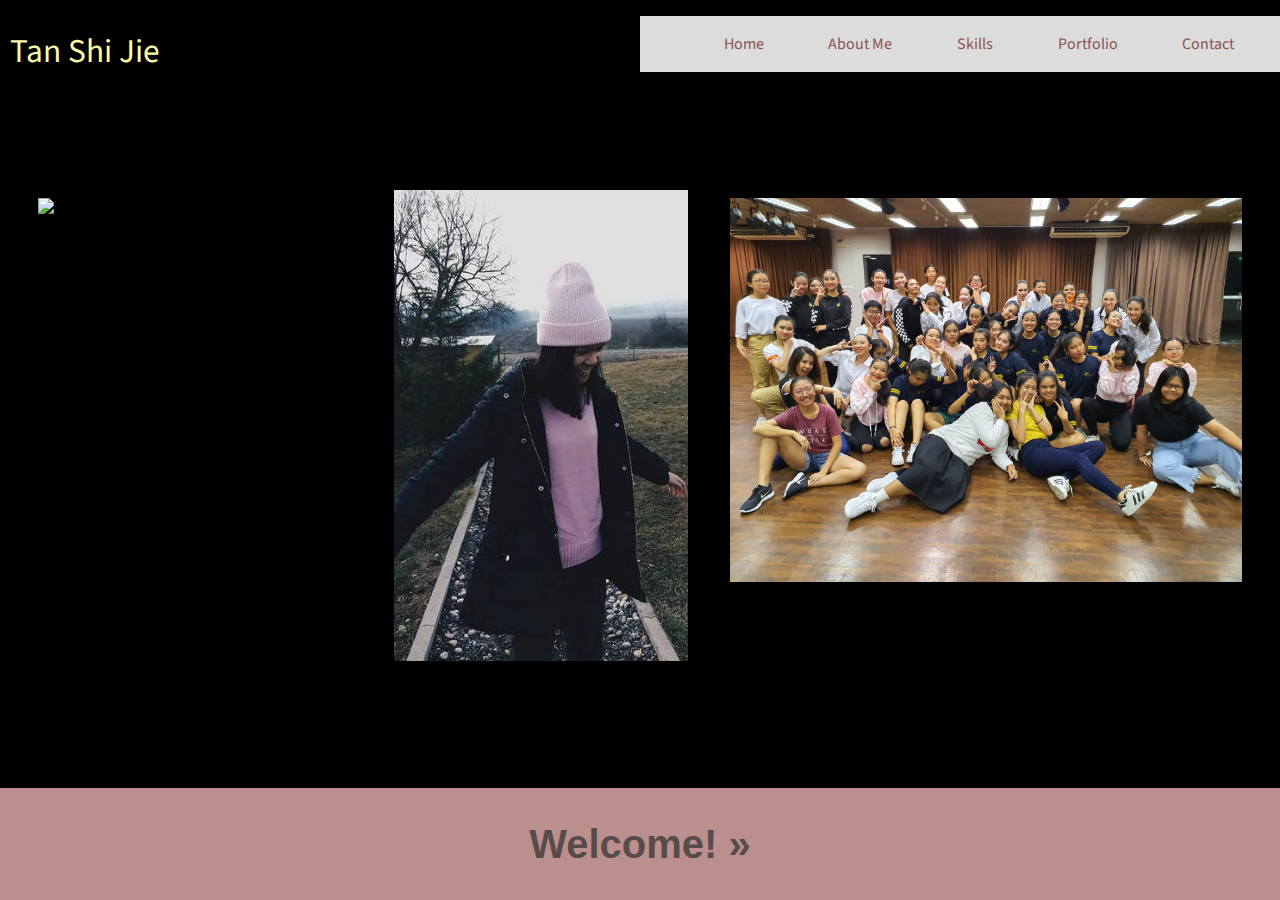
==== index.html @ c9c461a5 "code modification" ====
<!DOCTYPE html>
<html>
  <head>
    <meta charset="utf-8">
    <meta name="viewport" content="width=device-width">
    <title>replit</title>
    <link type="text/css" rel="stylesheet" href="normalize.css" />
    <link href="style.css" rel="stylesheet" type="text/css" />
    <link rel="preconnect" href="https://fonts.googleapis.com">
    <link rel="preconnect" href="https://fonts.gstatic.com" crossorigin>
    <link href="https://fonts.googleapis.com/css2?family=Source+Sans+Pro:wght@700&display=swap" rel="stylesheet">
  </head>
  <body>
    <script src="script.js"></script>
    <header id="name-text" >
      <p>Tan Shi Jie</p>
    </header>

    <!-- Navigation Bar Section-->
    <!-- Includes Home, About me, skills, Portfolio, Contact page bar-->
    <section id="menu-bar" >
      <nav class="nav-bar" >
        <ul>
          <li><a href="index.html">Home </a></li>
          <li><a href="AboutMe.html">About Me </a></li>
          <li><a href="Skills.html">Skills </a></li>
          <li><a href="Portfolio.html">Portfolio </a></li>
          <li><a href="ContactPage.html">Contact </a></li>
        </ul>
      </nav>
    </section>
    
    <!--- image section -->
    <!--- includes 3 photos of me -->
    <section id="photo-section">
      <img id="photo1" src="images/IMG_0807 (3).jpg" alt="photo of me during CNY"><br/>
      <img id="photo2" src="images/IMG_2512.jpg" alt="photo of me in Europe"><br/>
      <img id="photo3" src="images/IMG-20191121-WA0059.jpg" alt="photo with my dance CCA">

    </section>
    <!--- Intro wordings -->
    <footer id="welcome-button">
      <a href="AboutMe.html"><h2 align="center"> Welcome! &raquo;</h2></a>
    </footer>
   





  </body>
</html>
---- style.css ----
html,body{
    min-width: 100%;
  }
  body{
    background-color: black;
  }
  /*Home Page*/
  header{
    display: flex;
    flex-wrap: wrap;
    font-family:'Source Sans Pro', sans-serif;
    color: rgb(250, 250, 168);
    font-size: 25pt;
    margin-left: 10px
  }
  #menu-bar{
    background-color: rgb(230, 227, 227);
    font-family: 'Source Sans Pro', sans-serif;
    list-style-type: none;
    text-decoration-style: none;
    
    
  }
  .nav-bar ul{
    
    display: flex;
    flex-wrap: wrap;
    list-style-type: none;
    justify-content: space-evenly;
    padding:0.5cm;
    
    
  }
  
  
  h2{
    color: rgb(88, 76, 75);
  }
  ul a{
    color: rgb(138, 83, 83);
  }
    
  
  ul a:hover{
    color: rgb(56, 47, 47);
    
    
  }
  a:link {
    text-decoration: none;
  }
  
  a:visited {
    text-decoration: none;
  }
  
  a h2:hover{
    color: rgb(252, 255, 163);
  }
  
  
  img{
    width:100%;
    display:inline-flex;
  }
  #welcome-button{
    bottom:0;
    font-family: sans-serif;
    font-size: 20pt
    
  
  }
  
  
  
  /*About me Page*/
  #about-me-text{
    border-radius: 10px;
    display: block-flex;
    background-color: gainsboro;
    font-family:'Dongle', sans-serif;
    font-size: 15pt;
    margin-left: 0.3cm;
    margin-bottom: 0.3cm;
    margin-right:0.3cm;
    padding: 0.2cm;
    
    transition: background-color 1.5s;
  }
  #about-me-text:hover{
    background-color: rgb(156, 235, 215);
  }
  #about-me-text2{
    border-radius: 10px;
    display: block-flex;
    background-color: gainsboro;
    font-family:'Dongle', sans-serif;
    font-size: 15pt;
    margin-left: 0.3cm;
    margin-right:0.3cm;
    margin-bottom: 0.3cm;
    padding: 0.2cm;
    transition: background-color 1.5s;
  }
  #about-me-text2:hover{
    background-color: rgb(156, 235, 215);
  }
  
  #about-me-text3{
    border-radius: 10px;
    display: block-flex;
    background-color: gainsboro;
    font-family:'Dongle', sans-serif;
    font-size: 15pt;
    margin-left: 0.3cm;
    margin-right:0.3cm;
    margin-bottom: 0.3cm;
    padding: 0.2cm;
    transition: background-color 1.5s;
  }
  #about-me-text3:hover{
    background-color: rgb(156, 235, 215);
  }
  footer{
    display: flex;
    justify-content: center;
    align-items: center;
    background-color: rosybrown;
  }
  
  
  
  
  
  
  
  
  
  
  
  
  
  
  
  
  
  
  
  
  
  
  
  
  
  @media screen and (min-width: 1280px){
    #photo1{
      position: absolute;
      display: inline-block;
      width:25%;
      top:22%;
      margin-left:1cm;
    
    }   
     
    #photo2{
      display: inline-block;
      position: absolute;
      top:20%;
      left:30%;
      width:23%;
      padding: 10px;
    }
    #photo3{
      position: absolute;
      top:22%;
      right:3%;
      display: inline-flex;
      width:40%;
      
  
    }
    #welcome-button{
      position: absolute;
      width:100%;
      bottom:0;
    }
    
      
    
    .nav-bar ul{
      display: flex;
      background-color: gainsboro;
      position: absolute;
      top: 0%;
      left: 50%; 
      flex-wrap: wrap;
      list-style-type: none;
      justify-content: space-evenly;
      width:50%;
      
    }
    
    /*About me Page*/
    #about-me-text{
      width:30%;
    }
    #about-me-text2{
      width:30%;
      margin-left:100px;
    }
    #about-me-text3{
      width:30%;
    }
  }
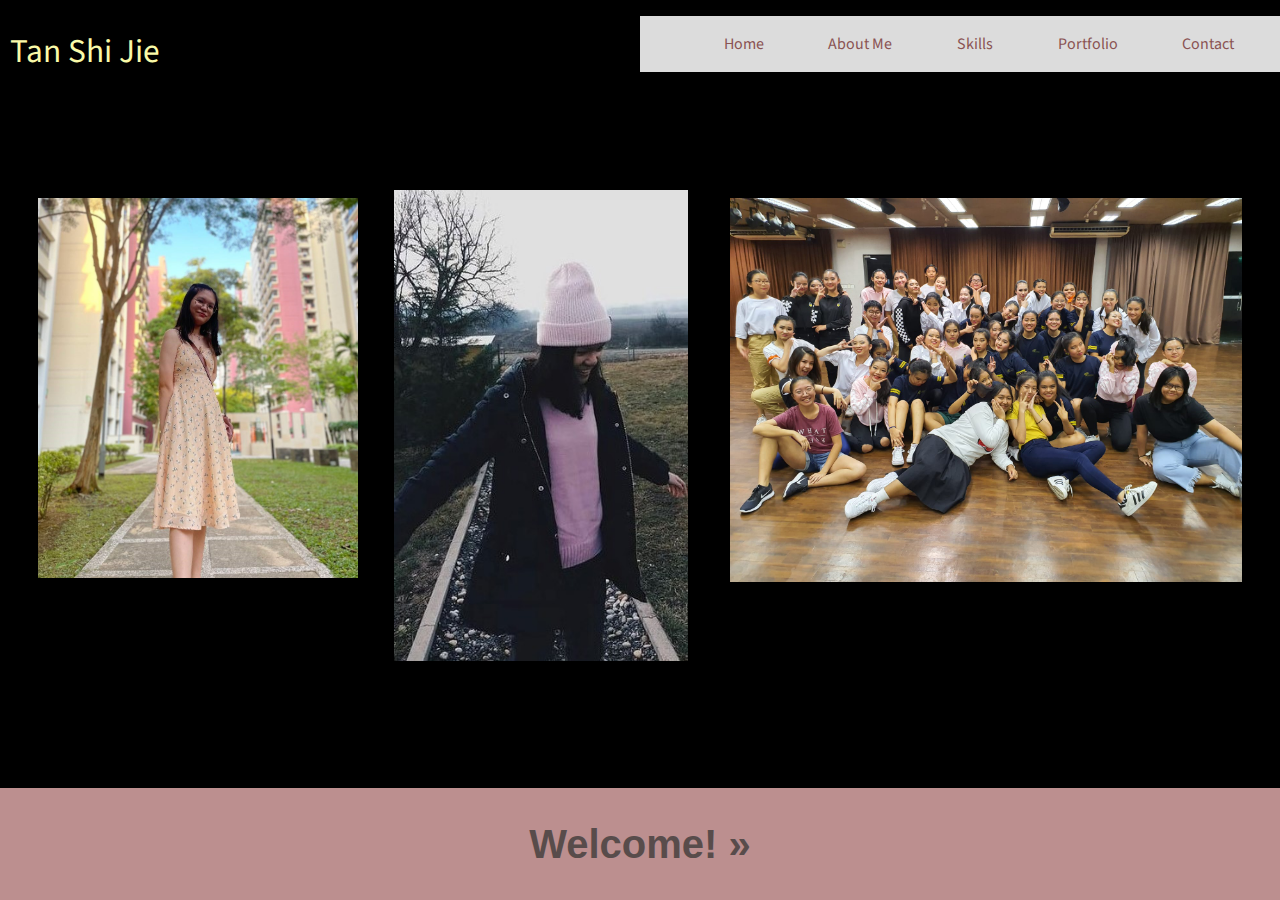
==== commit 6f9d2622: "Change title" ====
--- a/index.html
+++ b/index.html
@@ -3,7 +3,7 @@
   <head>
     <meta charset="utf-8">
     <meta name="viewport" content="width=device-width">
-    <title>replit</title>
+    <title>ID assignment 1</title>
     <link type="text/css" rel="stylesheet" href="normalize.css" />
     <link href="style.css" rel="stylesheet" type="text/css" />
     <link rel="preconnect" href="https://fonts.googleapis.com">
--- a/style.css
+++ b/style.css
@@ -85,7 +85,7 @@
     margin-right:0.3cm;
     padding: 0.2cm;
     
-    transition: background-color 1.5s;
+    transition: background-color 0.5s;
   }
   #about-me-text:hover{
     background-color: rgb(156, 235, 215);
@@ -100,7 +100,7 @@
     margin-right:0.3cm;
     margin-bottom: 0.3cm;
     padding: 0.2cm;
-    transition: background-color 1.5s;
+    transition: background-color 0.5s;
   }
   #about-me-text2:hover{
     background-color: rgb(156, 235, 215);
@@ -116,7 +116,7 @@
     margin-right:0.3cm;
     margin-bottom: 0.3cm;
     padding: 0.2cm;
-    transition: background-color 1.5s;
+    transition: background-color 0.5s;
   }
   #about-me-text3:hover{
     background-color: rgb(156, 235, 215);
@@ -128,7 +128,11 @@
     background-color: rosybrown;
   }
   
-  
+  /*Skills Section*/
+  #skills-section{
+    background-color: gainsboro;
+    
+  }
   
   
   
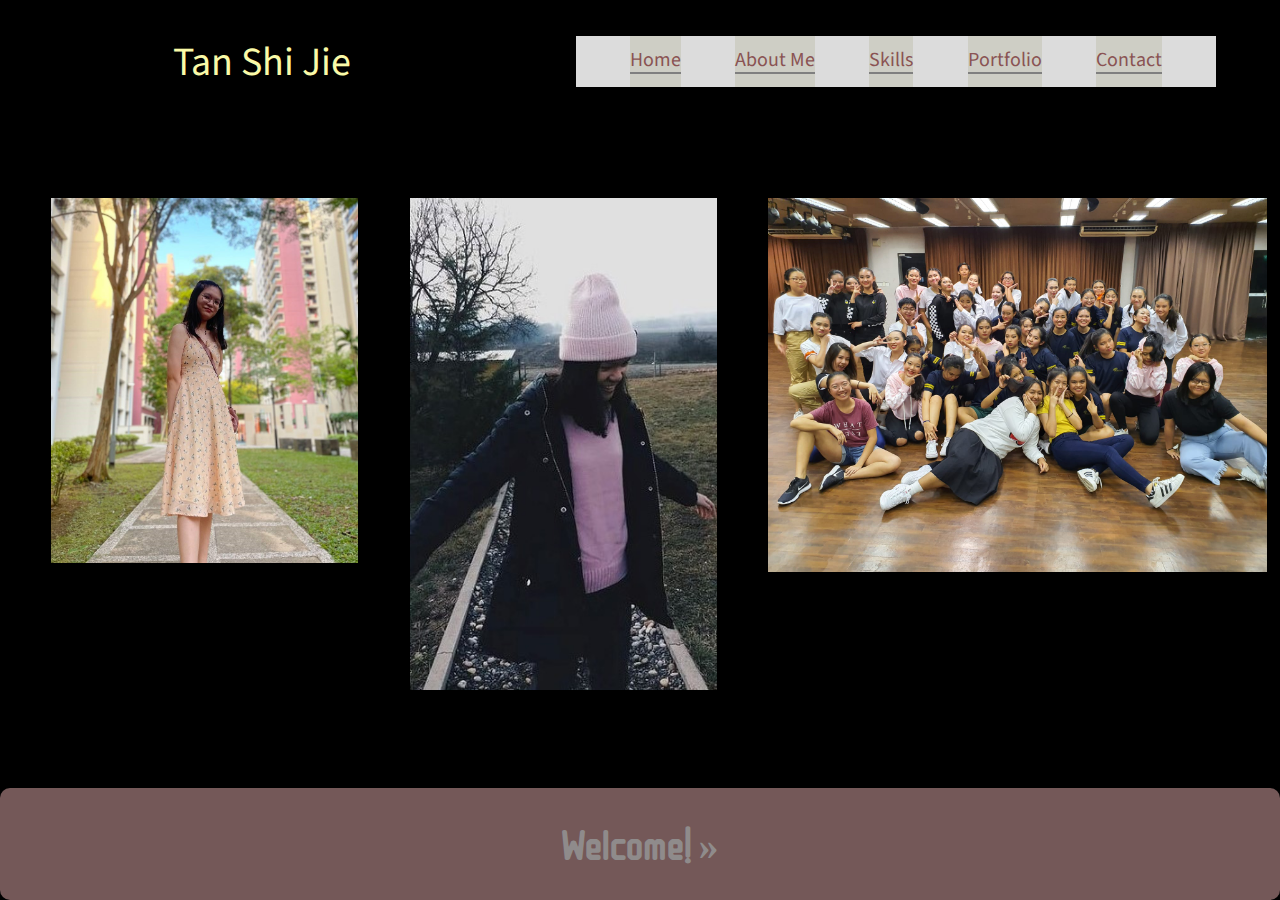
==== commit 00ecc48a: "change to index.html" ====
--- a/index.html
+++ b/index.html
@@ -1,19 +1,21 @@
 <!DOCTYPE html>
-<html>
+<html lang="en-US">
   <head>
     <meta charset="utf-8">
     <meta name="viewport" content="width=device-width">
-    <title>ID assignment 1</title>
+    <title>Home Page</title>
     <link type="text/css" rel="stylesheet" href="normalize.css" />
     <link href="style.css" rel="stylesheet" type="text/css" />
     <link rel="preconnect" href="https://fonts.googleapis.com">
     <link rel="preconnect" href="https://fonts.gstatic.com" crossorigin>
-    <link href="https://fonts.googleapis.com/css2?family=Source+Sans+Pro:wght@700&display=swap" rel="stylesheet">
+    <link href="https://fonts.googleapis.com/css2?family=Dongle&family=Share+Tech+Mono&family=Source+Sans+Pro:wght@700&family=ZCOOL+QingKe+HuangYou&display=swap" 
+    rel="stylesheet">
+    <script src="script.js"></script>
   </head>
   <body>
-    <script src="script.js"></script>
-    <header id="name-text" >
-      <p>Tan Shi Jie</p>
+    
+    <header >
+      <p class="name-text">Tan Shi Jie</p>
     </header>
 
     <!-- Navigation Bar Section-->
@@ -36,7 +38,7 @@
       <img id="photo1" src="images/IMG_0807 (3).jpg" alt="photo of me during CNY"><br/>
       <img id="photo2" src="images/IMG_2512.jpg" alt="photo of me in Europe"><br/>
       <img id="photo3" src="images/IMG-20191121-WA0059.jpg" alt="photo with my dance CCA">
-
+      
     </section>
     <!--- Intro wordings -->
     <footer id="welcome-button">
--- a/style.css
+++ b/style.css
@@ -1,19 +1,926 @@
 html,body{
     min-width: 100%;
   }
-  body{
-    background-color: black;
-  }
+body{
+  min-width:100%;
+  background-color: black;
+}
+.name-text{
+  margin-left: 30%;
+}
+/*Home Page*/
+header{
+  display: flex;
+  flex-wrap: wrap;
+  font-family:'Source Sans Pro', sans-serif;
+  color: rgb(250, 250, 168);
+  font-size: 25pt;
+  
+}
+#menu-bar{
+  
+  background-color: rgb(230, 227, 227);
+  font-family: 'Source Sans Pro', sans-serif;
+  list-style-type: none;
+  text-decoration-style: none;
+  
+  
+}
+.nav-bar ul{
+  
+  display: flex;
+  flex-wrap: wrap;
+  list-style-type: none;
+  justify-content: space-evenly;
+  padding:0cm;
+  
+  
+  
+  
+}
+.nav-bar li{
+  
+  display: flex;
+  flex-wrap: wrap;
+  list-style-type: none;
+  justify-content: center;
+  padding:2%;
+  padding-left: 0%;
+  padding-right: 0%;
+  background-color: rgb(206, 206, 197);
+  
+  
+}
+
+.nav-bar a{
+  font-size: 10pt;
+  
+}
+
+
+h2{
+  color: rgb(143, 139, 139);
+}
+ul a{
+  color: rgb(138, 83, 83);
+  border-bottom: 2px solid grey;
+  background-color: rgb(206, 206, 197);
+}
+  
+
+ul a:hover{
+  border-bottom: 2px solid rgb(206, 202, 202);
+  color: rgb(56, 47, 47);
+  background-color: rgb(238, 236, 228);
+  
+}
+a:link {
+  text-decoration: none;
+}
+
+a:visited {
+  text-decoration: none;
+}
+
+a h2:hover{
+  color: rgb(252, 255, 163);
+}
+
+
+img{ /* Image for About me & Certs*/
+  width:100%;
+  display:inline-flex;
+  opacity: 1;
+  width: 90%;
+  margin: 5%;
+  
+}
+
+#welcome-button{
+  border-radius: 10px;
+  bottom:0;
+  font-family: 'ZCOOL QingKe HuangYou', cursive;
+  font-size: 20pt;
+  width:100%;
+
+
+}
+
+
+
+/*About me Page*/
+#about-me-text{
+  border-radius: 10px;
+  display: block-flex;
+  background-color: gainsboro;
+  font-family:'Dongle', sans-serif;
+  font-size: 15pt;
+  margin-left: 0.3cm;
+  margin-bottom: 0.3cm;
+  margin-right:0.3cm;
+  padding: 0.2cm;
+  
+  transition: background-color 0.5s;
+}
+#about-me-text:hover{
+  background-color: rgb(156, 235, 215);
+}
+#about-me-text2{
+  border-radius: 10px;
+  display: block-flex;
+  background-color: gainsboro;
+  font-family:'Dongle', sans-serif;
+  font-size: 15pt;
+  margin-left: 0.3cm;
+  margin-right:0.3cm;
+  margin-bottom: 0.3cm;
+  padding: 0.2cm;
+  transition: background-color 0.5s;
+}
+#about-me-text2:hover{
+  background-color: rgb(156, 235, 215);
+}
+
+#about-me-text3{
+  border-radius: 10px;
+  display: block-flex;
+  background-color: gainsboro;
+  font-family:'Dongle', sans-serif;
+  font-size: 15pt;
+  margin-left: 0.3cm;
+  margin-right:0.3cm;
+  margin-bottom: 0.3cm;
+  padding: 0.2cm;
+  transition: background-color 0.5s;
+}
+#about-me-text3:hover{
+  background-color: rgb(156, 235, 215);
+}
+
+#about-me-text4{
+  border-radius: 10px;
+  display: block-flex;
+  background-color: gainsboro;
+  font-family:'Dongle', sans-serif;
+  font-size: 15pt;
+  margin-left: 0.3cm;
+  margin-right:0.3cm;
+  margin-bottom: 0.3cm;
+  padding: 0.2cm;
+  transition: background-color 0.5s;
+}
+#about-me-text4:hover{
+  background-color: rgb(156, 235, 215);
+}
+footer{
+  display: flex;
+  justify-content: center;
+  align-items: center;
+  background-color: rgb(116, 88, 88);
+  width:100%;
+}
+
+/*Skills Section*/
+.skills{
+  background-color: gainsboro;
+  width:35%;
+  border-radius: 10px;
+  display: flex;
+  flex-wrap: wrap;
+  align-items: center;
+  flex-direction:column;
+  padding: 3%;
+  margin-bottom: 3%;
+  margin-left: 2%;
+  opacity: 0.5;
+  transition: opacity,width,height 5s;
+  
+}
+.skills:hover{
+  opacity:1;
+  width:35.5%;
+  height:auto;
+}
+#skills-section{
+  font-size: 13pt;
+  display:flex;
+  margin-left: 8%;
+  flex-flow: row wrap;
+  flex:1 100%;
+  
+}
+/*Portfolio Page*/
+#portfolio-text1{
+  border-top: 3px solid ghostwhite;
+  display: flex;
+  flex-wrap: wrap;
+  overflow-wrap: break-word;
+  align-items: center;
+  margin-left: 5%;
+  color:thistle;
+  padding:1%;
+  background-color: rgb(42, 42, 66);
+  border-radius: 40px;
+  width: 40%;
+  font-family: 'Franklin Gothic Medium', 'Arial Narrow', Arial, sans-serif;
+  font-size: 15pt;
+}
+#portfolio-text2{
+  border-top: 3px solid ghostwhite;
+  
+  display: flex;
+  flex-wrap: wrap;
+  position: absolute;
+  top:170%;
+  align-items: center;
+  margin-left: 5%;
+  color:thistle;
+  padding:1%;
+  background-color: rgb(42, 42, 66);
+  border-radius: 40px;
+  width: 40%;
+  font-family: 'Franklin Gothic Medium', 'Arial Narrow', Arial, sans-serif;
+  font-size: 15pt;
+}
+
+  /*Slideshow*/
+#portfolio-slides1{
+  font-size:0;
+  border-radius: 50px;
+  position: absolute;
+  top:35%;
+  right:25%;
+  background-color: rgb(175, 175, 143,0.6);
+  width:45%;
+  display:flex;
+  flex-wrap: wrap;
+  overflow: hidden; 
+  border:5px solid rgb(175, 175, 143);
+}
+  /*align photo to the top*/
+#portfolio-cert1{
+  width:100%;
+  font-size:0;
+  top:0;
+  z-index: 7;
+  position: relative;
+  display: inline-block;
+  opacity:1;
+  transition: transform 1s;
+}
+#portfolio-cert2{
+  width:100%;
+  font-size:0;
+  top:0;
+  z-index: 6;
+  position: absolute;
+  display: inline-block;
+  opacity:0;
+  transition: transform 1s;
+}
+#portfolio-cert3{
+  width:100%;
+  font-size:0;
+  top:0;
+  z-index: 5;
+  position: absolute;
+  display: inline-block;
+  opacity:0;
+  transition: transform 1s;
+}
+#portfolio-cert4{
+  width:100%;
+  font-size:0;
+  top:0;
+  z-index: 4;
+  position: absolute;
+  display: inline-block;
+  opacity:0;
+  transition: transform 1s;
+}
+#portfolio-cert5{
+  width:100%;
+  font-size:0;
+  top:0;
+  z-index: 3;
+  position: absolute;
+  display: inline-block;
+  opacity:0;
+  transition: transform 1s;
+}
+#portfolio-cert6{
+  width:100%;
+  font-size:0;
+  top:0;
+  z-index: 2;
+  position: absolute;
+  display: inline-block;
+  opacity:0;
+  transition: transform 1s;
+}
+#portfolio-cert7{
+  width:100%;
+  font-size:0;
+  top:0;
+  z-index: 1;
+  position: absolute;
+  display: inline-block;
+    
+  transition: transform 1s;
+}
+#turn-button{
+  color: rgb(194, 202, 240);
+  font-size: 30pt;
+  cursor: pointer;
+  position: absolute;
+  top: 45%;
+  background-color: rgb(119, 126, 136);
+  
+  z-index: 8;
+  
+  width: 7%;
+  transition: 0.6s ease;
+  display: flex;
+  align-items: center;
+  justify-content: center;
+}
+
+
+
+  
+  
+
+#left-button, #right-button{
+  display: flex;
+  align-items: center;
+  justify-content: center;
+  flex-wrap: wrap;
+  font-weight: bold;
+
+}
+#left-button:hover{
+  background-color: rgb(219, 216, 216,0.5);
+  border-radius: 30px;
+    
+}
+
+
+
+#right-button:hover{
+  background-color: rgb(219, 216, 216,0.5);
+  border-radius: 30px;
+  
+}
+
+#others-section{ /*container*/
+  background-color: rgb(238, 238, 234);
+  position:absolute;
+  width:100%;
+  display:flex;
+  flex-wrap: wrap;
+  flex-direction: column;
+  top:190%;
+  
+}
+#others-header{
+  display: flex;
+  flex-wrap: wrap;
+  align-items: center;
+  padding:2%;
+  font-size: 30pt;
+  border-bottom: 2px solid rgb(32, 32, 32);
+}
+#others-header2{
+  display: flex;
+  flex-wrap: wrap;
+  text-align: center;
+  padding:1%;
+  font-size: 13pt;
+  border-bottom: 2px solid rgb(32, 32, 32);
+
+}
+.others-text1{
+  display:flex;
+  align-items: center;
+  justify-content: center;
+  border-bottom: 1px solid rgb(66, 65, 65) ;
+  border-top: 1px solid rgb(66, 65, 65) ;
+  width: 94%;
+  padding: 1%;
+  margin-left:3%;
+  font-size: 15pt;
+  font-family: "Times New Roman", Times, serif; 
+}
+/* display 1*/
+.others-row{
+  display: flex;
+  flex-direction: row;
+}
+.others-column{
+/*flex: 25%;*/
+  width: 36%;
+  padding: 0 4px;
+  float:left;
+
+/*display:flex;*/
+  
+
+  margin-top: 0px;
+}
+.others-grid{
+  width:100%;
+}
+/* display 2*/
+.others-row{
+  display: flex;
+  flex-direction: row;
+}
+.others-column{
+/*flex: 25%;*/
+  width: 36%;
+  padding: 0 4px;
+  float:left;
+
+/*display:flex;*/
+  
+
+  margin-top: 0px;
+}
+
+#scroll-up{
+  
+  width:30%;
+  margin: 10%;
+  display:flex;
+  flex-wrap: wrap;
+  flex-direction: column;
+  
+  
+}
+
+
+
+
+
+/*Contact Page*/
+button{
+  display: flex;
+  color:rgb(95, 67, 71);
+  background-color: gainsboro;
+  width: 34%;
+  padding:2%;
+  margin-left: 8%;
+  margin-bottom: 3%;
+  justify-content: center;
+  font-family: 'ZCOOL QingKe HuangYou', cursive;
+  font-size: 14pt;
+  border-radius: 40px;
+  word-wrap: break-word;
+}
+  
+
+button:hover{
+  background-color: rgb(238, 235, 190);
+
+}
+#instagram-link{
+  display: flex;
+  align-items: center;
+  justify-content: center;
+  
+  
+
+}
+#icon1{
+  width:10%;
+  padding-top: 1%;
+  transition-duration: width 1s ease;
+
+}
+#icon1:hover{
+  width:10.5%
+}
+#contact-info{
+  display: flex;
+  flex-direction: column;
+  color:rgb(95, 67, 71);
+  background-color: gainsboro;
+  width: 30%;
+  padding:2%;
+  margin-left: 8%;
+  justify-content: center;
+  align-items: center;
+  font-family: Arial, Helvetica, sans-serif;
+  font-size: 13pt;
+  border-radius: 40px;
+  word-wrap: break-word;
+
+}
+#contact-header-form{
+  font-family: 'Share Tech Mono', monospace;
+}
+.contact-label{
+  font-family: 'Share Tech Mono', monospace;;
+
+}
+
+
+
+
+form{
+
+  background-color: rgb(215, 216, 174);
+  font-family: Arial, Helvetica, sans-serif;
+  font-size: 13pt;
+  display: flex;
+  flex-direction: column;
+  flex-wrap: wrap;
+  width: 50%;
+  margin-left: 8%;
+  margin-top: 4%;
+  border-radius:20px;
+  padding:2%;
+  
+}
+div{
+  display: flex;
+  justify-content: center;
+  align-items: center;
+  flex-direction: column;
+  flex-wrap: wrap;
+}
+label{
+  word-wrap: break-word;
+  display:flex;
+  justify-content: center;
+
+}
+input{
+  display:flex;
+  justify-content: center;
+  width:47%;
+
+}
+textarea{
+  display:flex;
+  justify-content: center;
+  width:60%;
+
+}
+#submit-button{
+  display: flex;
+  justify-content: center;
+  width:30%;
+  
+}
+
+
+
+
+
+
+
+
+
+/* Samsung Galaxy S10, 360*760 */
+@media screen and (min-width: 360px){
   /*Home Page*/
-  header{
-    display: flex;
-    flex-wrap: wrap;
-    font-family:'Source Sans Pro', sans-serif;
-    color: rgb(250, 250, 168);
-    font-size: 25pt;
-    margin-left: 10px
-  }
+  .name-text{
+    width:100%;
+    margin-left:0;
+    display:flex;
+    align-items: center;
+    justify-content: center;
+    
+  
+  }
+  
+    
+  
+  .nav-bar{
+    width:100%;
+    margin-right: 0;
+  }
+  .nav-bar a{
+    font-size: 9pt;
+    
+  }
+  .nav-bar ul{
+    width:100%;
+    margin-bottom:2%;
+    justify-content: space-evenly;
+    padding-left: 0;
+    padding-right: 0;
+  }
+  
+  #photo-section{
+    width:100%;
+    flex-direction: column;
+    display:flex;
+    align-items: center;
+    justify-content: center;
+    margin:0;
+    
+  }
+  #photo1{
+    padding:0;
+    margin:0;
+    width:60%;
+    transition: width 1.2s;
+  }
+  #photo1:hover{
+    width:61%
+  }
+  #photo2{
+    
+    padding:0;
+    margin:0;
+    width:60%;
+    transition: width 1.2s;
+  }
+  #photo2:hover{
+    width:61%;
+  }
+
+  #photo3{
+    padding-top: 0;
+    padding-bottom:2%;
+    margin:0;
+    width:60%;
+    transition: width 1.2s;
+  }
+  #photo3:hover{
+    width:61%;
+  }
+
+  /*About Me Page*/
+  #about-container1{
+    font-size:0;
+    border-radius: 50px;
+    position: relative;
+    flex-direction: row;
+    
+    margin-bottom: 4%;
+    width:100%;
+    display:flex;
+    overflow: hidden;   
+  }
+  #about-photo1{
+    font-size:0;
+    position: relative;
+    
+    display: flex;
+    left:0;
+    top:0 ;
+    bottom: 0;
+    transition: transform 1s;
+
+  }
+  #about-photo1:hover{
+    transform: scale(1.3);
+    transform-origin: 50% 50%;
+  }
+  
+  #about-container2{
+    font-size:0;
+    border-radius: 50px;
+    position: relative;
+    top:80%;
+    
+    
+    width:100%;
+    display:flex;
+    overflow: hidden;   
+  }
+  #about-photo2{
+    font-size:0;
+    position: relative;
+    
+    display: inline-block;
+    left:0;
+    top:0 ;
+    bottom: 0;
+    transition: transform 1s;
+
+  }
+  #about-photo2:hover{
+    transform: scale(1.2);
+    transform-origin: 50% 50%;
+  }
+
+  /*Skills Page*/
+  #skills-section{
+    font-size: 10pt;
+    display:flex;
+    justify-content: center;
+    margin-left:0;
+    margin-right:0;
+    margin-top:10%;
+    width:100%;
+    flex-flow: row wrap;
+    flex:1 100%;
+    height:60%;
+    
+  }
+  /*.skills{
+    width:40%;
+    height:60%;
+  }*/
+  
+
+  /*portfolio Page*/
+  #portfolio-text1{
+    margin-top:7%;
+    font-size: 11pt;
+    width: 60%;
+  }
+  #portfolio-slides1{
+    font-size:0;
+    border-radius: 50px;
+    position: relative;
+    top:35%;
+    right:0;
+    margin-right: 0;
+    margin-top:7%;
+    background-color: rgb(175, 175, 143,0.6);
+    width:97.5%;
+    margin-left: 0%;
+    display:flex;
+    flex-wrap: wrap;
+    overflow: hidden; 
+    border:2% solid rgb(175, 175, 143);
+    
+  }
+  #portfolio-text2{
+    margin-top: 15%;
+    position: relative;
+    font-size: 11pt;
+    width: 60%;
+  }
+  #others-section{
+    margin-top: 7%;
+    position: relative;
+    margin-left: 0%;
+    width: 100%;
+
+  }
+  #scroll-up{
+  
+    width:80%;
+    margin-top: 10%;
+    display:flex;
+    flex-wrap: wrap;
+    justify-content: center;
+    align-items: center;
+    flex-direction: column;
+    
+    
+  }
+  /*Contact Page*/
+  button{ /*general*/
+    display: flex;
+    color:rgb(95, 67, 71);
+    background-color: gainsboro;
+    width: 100%;
+    padding:2%;
+    
+    margin-bottom: 3%;
+    justify-content: center;
+    align-items: center;
+    font-family: 'ZCOOL QingKe HuangYou', cursive;
+    font-size: 14pt;
+    border:3px solid blanchedalmond;
+    border-radius: 40px;
+    word-wrap: break-word;
+  }
+  #linkedin-button button{
+    margin:0;
+    margin-left: 0%;
+    margin-bottom: 2%;
+    width:100%;
+    display:flex;
+    justify-content: center;
+    align-items: center;
+    
+  }
+  
+  button:hover{
+    background-color: rgb(238, 235, 190);
+  
+  }
+  #instagram-link{
+    display: flex;
+    align-items: center;
+    justify-content: center;
+    
+    
+  
+  }
+  #icon1{
+    width:10%;
+    padding-top: 1%;
+    transition-duration: width 1s ease;
+  
+  }
+  #icon1:hover{
+    width:10.5%
+  }
+  #contact-info{
+    display: flex;
+    flex-direction: column;
+    color:rgb(95, 67, 71);
+    background-color: gainsboro;
+    width: 96%;
+    padding:2%;
+    margin-left: 0%;
+    margin:0;
+    justify-content: center;
+    align-items: center;
+    font-family: Arial, Helvetica, sans-serif;
+    font-size: 13pt;
+    border-radius: 30px;
+    word-wrap: break-word;
+  
+  }
+  #contact-header-form{
+    font-family: 'Share Tech Mono', monospace;
+  }
+  .contact-label{
+    font-family: 'Share Tech Mono', monospace;;
+  
+  }
+  
+  
+  
+  
+  form{
+  
+    background-color: rgb(215, 216, 174);
+    font-family: Arial, Helvetica, sans-serif;
+    font-size: 13pt;
+    display: flex;
+    flex-direction: column;
+    flex-wrap: wrap;
+    width: 96%;
+    margin-left: 0%;
+    margin-top: 4%;
+    margin-bottom: 5%;;
+    border-radius:20px;
+    padding:2%;
+    
+  }
+  div{
+    display: flex;
+    justify-content: center;
+    align-items: center;
+    flex-direction: column;
+    flex-wrap: wrap;
+  }
+  label{
+    word-wrap: break-word;
+    display:flex;
+    justify-content: center;
+  
+  }
+  input{
+    display:flex;
+    justify-content: center;
+    width:47%;
+  
+  }
+  textarea{
+    display:flex;
+    justify-content: center;
+    width:60%;
+  
+  }
+  #submit-button{
+    display: flex;
+    justify-content: center;
+    width:30%;
+    
+  }
+
+
+}
+
+
+/* Iphone 12 Pro Max, 428*926 */
+@media screen and (min-width: 428px){
+  /*home page*/
+  .name-text{
+    width:100%;
+    margin-left:0;
+    display:flex;
+    align-items: center;
+    justify-content: center;
+    
+  
+  }
+  
+  
   #menu-bar{
+    width:100%;
     background-color: rgb(230, 227, 227);
     font-family: 'Source Sans Pro', sans-serif;
     list-style-type: none;
@@ -21,198 +928,1162 @@
     
     
   }
+  .nav-bar{
+    margin:0;
+    margin-bottom:0%;
+  }
+  .nav-bar a{
+    font-size: 10pt;
+  }
   .nav-bar ul{
-    
-    display: flex;
+    width:100%;
+    margin:0;
+    justify-content: space-evenly;
+    padding-left: 0;
+    padding-right: 0;
+  }
+  #photo1{
+    margin-top:2%;
+  }
+  /*about me page*/
+  #about-me-text{
+    margin-top: 2%;
+  }
+
+  /*skills page*/
+  #skills-section{
+    font-size: 10pt;
+    display:flex;
+    margin-top:10%;
+    flex-flow: row wrap;
+    width:100%;
+    flex:1 100%;
+    margin-left:0;
+    margin-right: 0;
+    align-items: center;
+    justify-content: center;
+    
+  }
+  /*contact page*/
+  #linkedin-button{
+    margin-top: 2%;
+  }
+}
+
+
+
+/* Ipad Nexus 9, 768*1024 */
+@media screen and (min-width: 768px){
+  .name-text{
+    width:25%;
+    margin-left:5%;
+    margin-right:5%;
+    display:flex;
+    
+    
+    
+  
+  }
+  p.name-text{
+    display:flex;
+    align-items: center;
+    justify-content: center;
+
+  }
+  #menu-bar{
+    display:flex;
+    width: 50%;
+    position: absolute;
+    right:5%;
+    top:4.5%;
+  }
+  /*about me page*/
+  #about-me-text{
+    margin-left:5%;
+    margin-right:5%;
+    font-size:23pt;
+  }
+  #about-me-text2{
+    margin-left:5%;
+    margin-right:5%;
+    font-size:23pt;
+  }
+  #about-me-text3{
+    margin-left:5%;
+    margin-right:5%;
+    font-size:23pt;
+  }
+  #about-me-text4{
+    margin-left:5%;
+    margin-right:5%;
+    font-size:23pt;
+  }
+  /*skills section*/
+  /*#skills-section{
+
+  }*/
+  /*contact page*/
+  #contact-info{
+    display: flex;
+    flex-direction: column;
+    color:rgb(95, 67, 71);
+    background-color: gainsboro;
+    width: 40%;
+    padding:2%;
+    margin-left: 5%;
+    justify-content: center;
+    align-items: center;
+    font-family: Arial, Helvetica, sans-serif;
+    font-size: 13pt;
+    border-radius: 40px;
+    word-wrap: break-word;
+  
+  }
+  #linkedin-button button{
+    margin:0;
+    margin-left: 5%;
+    margin-bottom: 2%;
+    width:44%;
+    display:flex;
+    justify-content: center;
+    align-items: center;
+    font-size: 15pt;
+  }
+  form{
+    position: absolute;
+    top: 15%;
+    right:3%;
+    background-color: rgb(215, 216, 174);
+    font-family: Arial, Helvetica, sans-serif;
+    font-size: 13pt;
+    display: flex;
+    flex-direction: column;
+    flex-wrap: wrap;
+    width: 40%;
+    height:50%;
+    margin:0;
+    
+    border-radius:20px;
+    padding:2%;
+  }
+
+
+}
+/* Ipad Pro 12.9 Inch, 1024*1366 */
+@media screen and (min-width: 930px){
+  .name-text{
+    margin-left: 8%;
+    font-size: 30pt;
+  }
+  #menu-bar{
+    display:flex;
+    align-items: center;
+    justify-content: center;
+    width: 50%;
+    position: absolute;
+    right:5%;
+    top:4%;
+    font-size: 20pt;
+  }
+
+  
+
+  
+  #photo1{
+    position: absolute;
+    display: inline-block;
+    width:24%;
+    left:4%;
+    top:22%;
+    margin:0cm;
+    
+    transition: width 1.2s;
+  
+  }  
+  #photo1:hover{
+    width: 24.5%;
+
+  } 
+    
+  #photo2{
+    display: inline-block;
+    position: absolute;
+    top:22%;
+    left:32%;
+    width:24%;
+    padding: 0px;
+    margin-right:0;
+    transition: width 1.2s;
+  }
+  #photo2:hover{
+    width: 24.5%;
+
+  } 
+
+  #photo3{
+    position: absolute;
+    top:22%;
+    right:1%;
+    display: inline-flex;
+    width:39%;
+    margin-right:0;
+    transition: width 1.2s;
+    
+
+  }
+  #photo3:hover{
+    width: 39.5%;
+
+  } 
+
+  #welcome-button{
+    position: absolute;
+    width:100%;
+    bottom:0;
+  }
+  .nav-bar{
+    margin:0;
+    margin-bottom:2%;
+
+  }
+  
+  
+    
+  
+  .nav-bar ul{
+    display: flex;
+    background-color: gainsboro;
+    position: absolute;
+    top: 0%;
+    font-size: 20pt;
     flex-wrap: wrap;
     list-style-type: none;
-    justify-content: space-evenly;
-    padding:0.5cm;
-    
-    
-  }
-  
-  
-  h2{
-    color: rgb(88, 76, 75);
-  }
-  ul a{
-    color: rgb(138, 83, 83);
-  }
-    
-  
-  ul a:hover{
-    color: rgb(56, 47, 47);
-    
-    
-  }
-  a:link {
-    text-decoration: none;
-  }
-  
-  a:visited {
-    text-decoration: none;
-  }
-  
-  a h2:hover{
-    color: rgb(252, 255, 163);
-  }
-  
-  
-  img{
+    justify-content: space-evenly, center;
+    align-items: center;
     width:100%;
-    display:inline-flex;
-  }
-  #welcome-button{
-    bottom:0;
-    font-family: sans-serif;
-    font-size: 20pt
-    
-  
-  }
-  
-  
+    padding-top:0;
+    
+  }
+  .nav-bar a{
+    font-size: 14pt;
+  }
   
   /*About me Page*/
   #about-me-text{
+    margin-top:3%;
+    position: relative;
+    width:30%;
+    margin-left: 3%;
+  }
+  #about-me-text2{
+    width:30%;
+    margin-left: 8%;
+
+  }
+  #about-me-text3{
+    width:30%;
+    margin-left: 3%;
+  }
+  #about-me-text4{
+    width:30%;
+    margin-left: 8%;
+  }
+  #about-container1{
+    font-size:0;
+    border-radius: 50px;
+    position: absolute;
+    top:40%;
+    right:3%;
+    
+    width:53%;
+    display:inline-block;
+    overflow: hidden;   
+  }
+  #about-photo1{
+    font-size:0;
+    position: relative;
+    
+    display: inline-block;
+    left:0;
+    top:0 ;
+    bottom: 0;
+    transition: transform 1s;
+
+  }
+  #about-photo1:hover{
+    transform: scale(1.3);
+    transform-origin: 50% 50%;
+  }
+  
+  #about-container2{
+    font-size:0;
+    border-radius: 50px;
+    position: absolute;
+    top:120%;
+    right:3%;
+    
+    width:53%;
+    display:inline-block;
+    overflow: hidden;   
+  }
+  #about-photo2{
+    font-size:0;
+    position: relative;
+    
+    display: inline-block;
+    left:0;
+    top:0 ;
+    bottom: 0;
+    transition: transform 1s;
+
+  }
+  #about-photo2:hover{
+    transform: scale(1.2);
+    transform-origin: 50% 50%;
+  }
+  /* Skills Section*/
+  .skills{
+    background-color: gainsboro;
+    width:35%;
+    height: 40%;;
     border-radius: 10px;
-    display: block-flex;
+    display: flex;
+    flex-wrap: wrap;
+    align-items: center;
+    flex-direction:column;
+    padding: 3%;
+    margin-bottom: 3%;
+    margin-left: 2%;
+    margin:2%;
+    opacity: 0.5;
+    transition: opacity,width,height 5s;
+    
+  }
+  .skills:hover{
+    opacity:1;
+    width:35.5%;
+    
+  }
+  #skills-section{
+    font-size: 13pt;
+    display:flex;
+    margin-left: 0%;
+    margin-top:2%;
+    flex-flow: row wrap;
+    flex:1 100%;
+    
+  }
+
+  /* Portfolio Page */
+  #portfolio-text1{
+    border-top: 3px solid ghostwhite;
+    display: flex;
+    flex-wrap: wrap;
+    overflow-wrap: break-word;
+    align-items: center;
+    margin:0;
+    margin-top: 2%;
+    margin-left: 5%;
+    
+    color:thistle;
+    padding:1%;
+    background-color: rgb(42, 42, 66);
+    border-radius: 40px;
+    width: 40%;
+    font-family: 'Franklin Gothic Medium', 'Arial Narrow', Arial, sans-serif;
+    font-size: 20pt;
+  }
+  #portfolio-text2{
+    border-top: 3px solid ghostwhite;
+    
+    display: flex;
+    flex-wrap: wrap;
+    position: absolute;
+    top:110%;
+    align-items: center;
+    margin-left: 5%;
+    color:thistle;
+    padding:1%;
+    background-color: rgb(42, 42, 66);
+    border-radius: 40px;
+    width: 40%;
+    font-family: 'Franklin Gothic Medium', 'Arial Narrow', Arial, sans-serif;
+    font-size: 20pt;
+  }
+  #portfolio-slides1{
+    font-size:0;
+    border-radius: 50px;
+    position: absolute;
+    top:27%;
+    right:25%;
+    background-color: rgb(175, 175, 143,0.6);
+    width:50%;
+    display:flex;
+    flex-wrap: wrap;
+    overflow: hidden; 
+    border:5px solid rgb(175, 175, 143);
+  }
+    
+  #turn-button{
+    color: rgb(194, 202, 240);
+    font-size: 30pt;
+    cursor: pointer;
+    position: absolute;
+    top: 45%;
+    background-color: rgb(119, 126, 136);
+    
+    z-index: 8;
+    
+    width: 7%;
+    transition: 0.6s ease;
+    display: flex;
+    align-items: center;
+    justify-content: center;
+  }
+  
+  
+  
+    
+    
+  
+  #left-button, #right-button{
+    display: flex;
+    align-items: center;
+    justify-content: center;
+    flex-wrap: wrap;
+    font-weight: bold;
+  
+  }
+  #left-button:hover{
+    background-color: rgb(219, 216, 216,0.5);
+    border-radius: 30px;
+      
+  }
+  
+  
+  
+  #right-button:hover{
+    background-color: rgb(219, 216, 216,0.5);
+    border-radius: 30px;
+    
+  }
+  
+  #others-section{ /*container*/
+    background-color: rgb(238, 238, 234);
+    position:absolute;
+    width:100%;
+    display:flex;
+    flex-wrap: wrap;
+    flex-direction: column;
+    top:140%;
+    
+  }
+  #others-header{
+    display: flex;
+    flex-wrap: wrap;
+    align-items: center;
+    padding:2%;
+    font-size: 30pt;
+    border-bottom: 2px solid rgb(32, 32, 32);
+  }
+  #others-header2{
+    display: flex;
+    flex-wrap: wrap;
+    text-align: center;
+    padding:1%;
+    font-size: 13pt;
+    border-bottom: 2px solid rgb(32, 32, 32);
+  
+  }
+  .others-text1{
+    display:flex;
+    align-items: center;
+    justify-content: center;
+    border-bottom: 1px solid rgb(66, 65, 65) ;
+    border-top: 1px solid rgb(66, 65, 65) ;
+    width: 94%;
+    padding: 1%;
+    margin-left:3%;
+    font-size: 15pt;
+    font-family: "Times New Roman", Times, serif; 
+  }
+  /* display 1*/
+  .others-row{
+    display: flex;
+    flex-direction: row;
+  }
+  .others-column{
+  /*flex: 25%;*/
+    width: 36%;
+    padding: 0 4px;
+    float:left;
+  
+  /*display:flex;*/
+    
+  
+    margin-top: 0px;
+  }
+  .others-grid{
+    width:100%;
+  }
+  /* display 2*/
+  .others-row{
+    display: flex;
+    flex-direction: row;
+  }
+  .others-column{
+  /*flex: 25%;*/
+    width: 36%;
+    padding: 0 4px;
+    float:left;
+  
+  /*display:flex;*/
+    
+  
+    margin-top: 0px;
+  }
+  
+  #scroll-up{
+    font-size: 20pt;
+    width:50%;
+    margin: 10%;
+    display:flex;
+    flex-wrap: wrap;
+    flex-direction: column;
+    
+    
+  }
+  
+
+  /*Contact Page*/
+  /*change the layout of the form to beside*/
+  #linkedin-button button{
+    margin:0;
+    margin-left: 5%;
+    margin-bottom: 2%;
+    width:40%;
+    display:flex;
+    justify-content: center;
+    align-items: center;
+    font-size: 15pt;
+  }
+  
+  button:hover{
+    background-color: rgb(238, 235, 190);
+  
+  }
+  #instagram-link{
+    display: flex;
+    align-items: center;
+    justify-content: center;
+    
+    
+  
+  }
+  #icon1{
+    width:10%;
+    padding-top: 1%;
+    transition-duration: width 1s ease;
+  
+  }
+  #icon1:hover{
+    width:10.5%
+  }
+  #contact-info{
+    display: flex;
+    flex-direction: column;
+    color:rgb(95, 67, 71);
     background-color: gainsboro;
-    font-family:'Dongle', sans-serif;
+    width: 35%;
+    padding:2%;
+    margin-left: 5%;
+    justify-content: center;
+    align-items: center;
+    font-family: Arial, Helvetica, sans-serif;
+    font-size: 13pt;
+    border-radius: 40px;
+    word-wrap: break-word;
+  
+  }
+  #contact-header-form{
+    font-family: 'Share Tech Mono', monospace;
+  }
+  .contact-label{
+    font-family: 'Share Tech Mono', monospace;;
+  
+  }
+  
+  
+  
+  
+  form{
+    position: absolute;
+    top: 20%;
+    right:3%;
+    background-color: rgb(215, 216, 174);
+    font-family: Arial, Helvetica, sans-serif;
+    font-size: 13pt;
+    display: flex;
+    flex-direction: column;
+    flex-wrap: wrap;
+    width: 40%;
+    margin:0;
+    
+    border-radius:20px;
+    padding:2%;
+  }
+
+  div{
+    display: flex;
+    justify-content: center;
+    align-items: center;
+    flex-direction: column;
+    flex-wrap: wrap;
+  }
+  label{
+    word-wrap: break-word;
+    display:flex;
+    justify-content: center;
+  
+  }
+  input{
+    display:flex;
+    justify-content: center;
+    width:47%;
+  
+  }
+  textarea{
+    display:flex;
+    justify-content: center;
+    width:60%;
+  
+  }
+  #submit-button{
+    display: flex;
+    justify-content: center;
+    width:30%;
+    
+  }
+  
+  
+}
+/*@media screen and (min-width: 1100px){
+  #portfolio-text2{
+    border-top: 3px solid ghostwhite;
+    
+    display: flex;
+    flex-wrap: wrap;
+    position: absolute;
+    top:135%;
+  }
+  #others-section{ /*container
+    background-color: rgb(238, 238, 234);
+    position:absolute;
+    width:100%;
+    display:flex;
+    flex-wrap: wrap;
+    flex-direction: column;
+    top:170%;
+  }
+    
+
+
+}*/
+@media screen and (min-width: 1280px){
+  .name-text{
+    margin-left: 8%;
+    font-size: 30pt;
+  }
+  
+  #menu-bar{
+    display:flex;
+    align-items: center;
+    justify-content: center;
+    width: 50%;
+    position: absolute;
+    right:5%;
+    top:4%;
+    font-size: 30pt;
+  }
+
+  
+
+  
+  #photo1{
+    position: absolute;
+    display: inline-block;
+    width:24%;
+    left:4%;
+    top:22%;
+    margin:0cm;
+    
+    transition: width 1.2s;
+  
+  }  
+  #photo1:hover{
+    width: 24.5%;
+
+  } 
+    
+  #photo2{
+    display: inline-block;
+    position: absolute;
+    top:22%;
+    left:32%;
+    width:24%;
+    padding: 0px;
+    margin-right:0;
+    transition: width 1.2s;
+  }
+  #photo2:hover{
+    width: 24.5%;
+
+  } 
+
+  #photo3{
+    position: absolute;
+    top:22%;
+    right:1%;
+    display: inline-flex;
+    width:39%;
+    margin-right:0;
+    transition: width 1.2s;
+    
+
+  }
+  #photo3:hover{
+    width: 39.5%;
+
+  } 
+
+  #welcome-button{
+    position: absolute;
+    width:100%;
+    bottom:0;
+  }
+  .nav-bar{
+    margin:0;
+    margin-bottom:2%;
+
+  }
+  
+  
+    
+  
+  .nav-bar ul{
+    display: flex;
+    background-color: gainsboro;
+    position: absolute;
+    top: 0%;
+    font-size: 30pt;
+    flex-wrap: wrap;
+    list-style-type: none;
+    justify-content: space-evenly, center;
+    align-items: center;
+    width:100%;
+    padding-top:0;
+    
+  }
+  .nav-bar a{
     font-size: 15pt;
-    margin-left: 0.3cm;
-    margin-bottom: 0.3cm;
-    margin-right:0.3cm;
-    padding: 0.2cm;
-    
-    transition: background-color 0.5s;
-  }
-  #about-me-text:hover{
-    background-color: rgb(156, 235, 215);
+  }
+  
+  /*About me Page*/
+  #about-me-text{
+    margin-top:3%;
+    position: relative;
+    width:30%;
+    margin-left: 3%;
   }
   #about-me-text2{
+    width:30%;
+    margin-left: 8%;
+
+  }
+  #about-me-text3{
+    width:30%;
+    margin-left: 3%;
+  }
+  #about-me-text4{
+    width:30%;
+    margin-left: 8%;
+  }
+  #about-container1{
+    font-size:0;
+    border-radius: 50px;
+    position: absolute;
+    top:40%;
+    right:3%;
+    
+    width:53%;
+    display:inline-block;
+    overflow: hidden;   
+  }
+  #about-photo1{
+    font-size:0;
+    position: relative;
+    
+    display: inline-block;
+    left:0;
+    top:0 ;
+    bottom: 0;
+    transition: transform 1s;
+
+  }
+  #about-photo1:hover{
+    transform: scale(1.3);
+    transform-origin: 50% 50%;
+  }
+  
+  #about-container2{
+    font-size:0;
+    border-radius: 50px;
+    position: absolute;
+    top:120%;
+    right:3%;
+    
+    width:53%;
+    display:inline-block;
+    overflow: hidden;   
+  }
+  #about-photo2{
+    font-size:0;
+    position: relative;
+    
+    display: inline-block;
+    left:0;
+    top:0 ;
+    bottom: 0;
+    transition: transform 1s;
+
+  }
+  #about-photo2:hover{
+    transform: scale(1.2);
+    transform-origin: 50% 50%;
+  }
+  /* Skills Section*/
+  .skills{
+    background-color: gainsboro;
+    width:35%;
+    height: 40%;;
     border-radius: 10px;
-    display: block-flex;
+    display: flex;
+    flex-wrap: wrap;
+    align-items: center;
+    flex-direction:column;
+    padding: 3%;
+    margin-bottom: 3%;
+    margin-left: 2%;
+    opacity: 0.5;
+    transition: opacity,width,height 5s;
+    
+  }
+  .skills:hover{
+    opacity:1;
+    width:35.5%;
+    
+  }
+  #skills-section{
+    font-size: 13pt;
+    display:flex;
+    margin-left: 0%;
+    margin-top:2%;
+    flex-flow: row wrap;
+    flex:1 100%;
+    
+  }
+
+  /* Portfolio Page */
+  #portfolio-text1{
+    border-top: 3px solid ghostwhite;
+    display: flex;
+    flex-wrap: wrap;
+    overflow-wrap: break-word;
+    align-items: center;
+    margin:0;
+    margin-top: 2%;
+    margin-left: 5%;
+    
+    color:thistle;
+    padding:1%;
+    background-color: rgb(42, 42, 66);
+    border-radius: 40px;
+    width: 40%;
+    font-family: 'Franklin Gothic Medium', 'Arial Narrow', Arial, sans-serif;
+    font-size: 20pt;
+  }
+  #portfolio-text2{
+    border-top: 3px solid ghostwhite;
+    
+    display: flex;
+    flex-wrap: wrap;
+    position: absolute;
+    top:130%;
+    align-items: center;
+    margin-left: 5%;
+    color:thistle;
+    padding:1%;
+    background-color: rgb(42, 42, 66);
+    border-radius: 40px;
+    width: 40%;
+    font-family: 'Franklin Gothic Medium', 'Arial Narrow', Arial, sans-serif;
+    font-size: 20pt;
+  }
+  #portfolio-slides1{
+    font-size:0;
+    border-radius: 50px;
+    position: absolute;
+    top:27%;
+    right:25%;
+    background-color: rgb(175, 175, 143,0.6);
+    width:50%;
+    display:flex;
+    flex-wrap: wrap;
+    overflow: hidden; 
+    border:5px solid rgb(175, 175, 143);
+  }
+    
+  #turn-button{
+    color: rgb(194, 202, 240);
+    font-size: 30pt;
+    cursor: pointer;
+    position: absolute;
+    top: 45%;
+    background-color: rgb(119, 126, 136);
+    
+    z-index: 8;
+    
+    width: 7%;
+    transition: 0.6s ease;
+    display: flex;
+    align-items: center;
+    justify-content: center;
+  }
+  
+  
+  
+    
+    
+  
+  #left-button, #right-button{
+    display: flex;
+    align-items: center;
+    justify-content: center;
+    flex-wrap: wrap;
+    font-weight: bold;
+  
+  }
+  #left-button:hover{
+    background-color: rgb(219, 216, 216,0.5);
+    border-radius: 30px;
+      
+  }
+  
+  
+  
+  #right-button:hover{
+    background-color: rgb(219, 216, 216,0.5);
+    border-radius: 30px;
+    
+  }
+  
+  #others-section{ /*container*/
+    background-color: rgb(238, 238, 234);
+    position:absolute;
+    width:100%;
+    display:flex;
+    flex-wrap: wrap;
+    flex-direction: column;
+    top:160%;
+    
+  }
+  #others-header{
+    display: flex;
+    flex-wrap: wrap;
+    align-items: center;
+    padding:2%;
+    font-size: 30pt;
+    border-bottom: 2px solid rgb(32, 32, 32);
+  }
+  #others-header2{
+    display: flex;
+    flex-wrap: wrap;
+    text-align: center;
+    padding:1%;
+    font-size: 13pt;
+    border-bottom: 2px solid rgb(32, 32, 32);
+  
+  }
+  .others-text1{
+    display:flex;
+    align-items: center;
+    justify-content: center;
+    border-bottom: 1px solid rgb(66, 65, 65) ;
+    border-top: 1px solid rgb(66, 65, 65) ;
+    width: 94%;
+    padding: 1%;
+    margin-left:3%;
+    font-size: 15pt;
+    font-family: "Times New Roman", Times, serif; 
+  }
+  /* display 1*/
+  .others-row{
+    display: flex;
+    flex-direction: row;
+  }
+  .others-column{
+  /*flex: 25%;*/
+    width: 36%;
+    padding: 0 4px;
+    float:left;
+  
+  /*display:flex;*/
+    
+  
+    margin-top: 0px;
+  }
+  .others-grid{
+    width:100%;
+  }
+  /* display 2*/
+  .others-row{
+    display: flex;
+    flex-direction: row;
+  }
+  .others-column{
+  /*flex: 25%;*/
+    width: 36%;
+    padding: 0 4px;
+    float:left;
+  
+  /*display:flex;*/
+    
+  
+    margin-top: 0px;
+  }
+  
+  #scroll-up{
+    font-size: 20pt;
+    width:50%;
+    margin: 10%;
+    display:flex;
+    flex-wrap: wrap;
+    flex-direction: column;
+    
+    
+  }
+  
+
+  /*Contact Page*/
+  /*change the layout of the form to beside*/
+  #linkedin-button button{
+    margin:0;
+    margin-left: 5%;
+    margin-bottom: 2%;
+    width:40%;
+    display:flex;
+    justify-content: center;
+    align-items: center;
+    font-size: 20pt;
+  }
+  
+  button:hover{
+    background-color: rgb(238, 235, 190);
+  
+  }
+  #instagram-link{
+    display: flex;
+    align-items: center;
+    justify-content: center;
+    
+    
+  
+  }
+  #icon1{
+    width:10%;
+    padding-top: 1%;
+    transition-duration: width 1s ease;
+  
+  }
+  #icon1:hover{
+    width:10.5%
+  }
+  #contact-info{
+    display: flex;
+    flex-direction: column;
+    color:rgb(95, 67, 71);
     background-color: gainsboro;
-    font-family:'Dongle', sans-serif;
-    font-size: 15pt;
-    margin-left: 0.3cm;
-    margin-right:0.3cm;
-    margin-bottom: 0.3cm;
-    padding: 0.2cm;
-    transition: background-color 0.5s;
-  }
-  #about-me-text2:hover{
-    background-color: rgb(156, 235, 215);
-  }
-  
-  #about-me-text3{
-    border-radius: 10px;
-    display: block-flex;
-    background-color: gainsboro;
-    font-family:'Dongle', sans-serif;
-    font-size: 15pt;
-    margin-left: 0.3cm;
-    margin-right:0.3cm;
-    margin-bottom: 0.3cm;
-    padding: 0.2cm;
-    transition: background-color 0.5s;
-  }
-  #about-me-text3:hover{
-    background-color: rgb(156, 235, 215);
-  }
-  footer{
-    display: flex;
-    justify-content: center;
-    align-items: center;
-    background-color: rosybrown;
-  }
-  
-  /*Skills Section*/
-  #skills-section{
-    background-color: gainsboro;
-    
-  }
-  
-  
-  
-  
-  
-  
-  
-  
-  
-  
-  
-  
-  
-  
-  
-  
-  
-  
-  
-  
-  
-  
-  
-  @media screen and (min-width: 1280px){
-    #photo1{
-      position: absolute;
-      display: inline-block;
-      width:25%;
-      top:22%;
-      margin-left:1cm;
-    
-    }   
-     
-    #photo2{
-      display: inline-block;
-      position: absolute;
-      top:20%;
-      left:30%;
-      width:23%;
-      padding: 10px;
-    }
-    #photo3{
-      position: absolute;
-      top:22%;
-      right:3%;
-      display: inline-flex;
-      width:40%;
-      
-  
-    }
-    #welcome-button{
-      position: absolute;
-      width:100%;
-      bottom:0;
-    }
-    
-      
-    
-    .nav-bar ul{
-      display: flex;
-      background-color: gainsboro;
-      position: absolute;
-      top: 0%;
-      left: 50%; 
-      flex-wrap: wrap;
-      list-style-type: none;
-      justify-content: space-evenly;
-      width:50%;
-      
-    }
-    
-    /*About me Page*/
-    #about-me-text{
-      width:30%;
-    }
-    #about-me-text2{
-      width:30%;
-      margin-left:100px;
-    }
-    #about-me-text3{
-      width:30%;
-    }
-  }+    width: 40%;
+    padding:2%;
+    margin-left: 4%;
+    justify-content: center;
+    align-items: center;
+    font-family: Arial, Helvetica, sans-serif;
+    font-size: 13pt;
+    border-radius: 40px;
+    word-wrap: break-word;
+  
+  }
+  #contact-header-form{
+    font-family: 'Share Tech Mono', monospace;
+  }
+  .contact-label{
+    font-family: 'Share Tech Mono', monospace;;
+  
+  }
+  
+  
+  
+  
+  form{
+    position: absolute;
+    top: 20%;
+    right:3%;
+    background-color: rgb(215, 216, 174);
+    font-family: Arial, Helvetica, sans-serif;
+    font-size: 13pt;
+    display: flex;
+    flex-direction: column;
+    flex-wrap: wrap;
+    width: 40%;
+    margin:0;
+    
+    border-radius:20px;
+    padding:2%;
+  }
+
+  div{
+    display: flex;
+    justify-content: center;
+    align-items: center;
+    flex-direction: column;
+    flex-wrap: wrap;
+  }
+  label{
+    word-wrap: break-word;
+    display:flex;
+    justify-content: center;
+  
+  }
+  input{
+    display:flex;
+    justify-content: center;
+    width:47%;
+  
+  }
+  textarea{
+    display:flex;
+    justify-content: center;
+    width:60%;
+  
+  }
+  #submit-button{
+    display: flex;
+    justify-content: center;
+    width:30%;
+    
+  }
+  
+  
+}
+
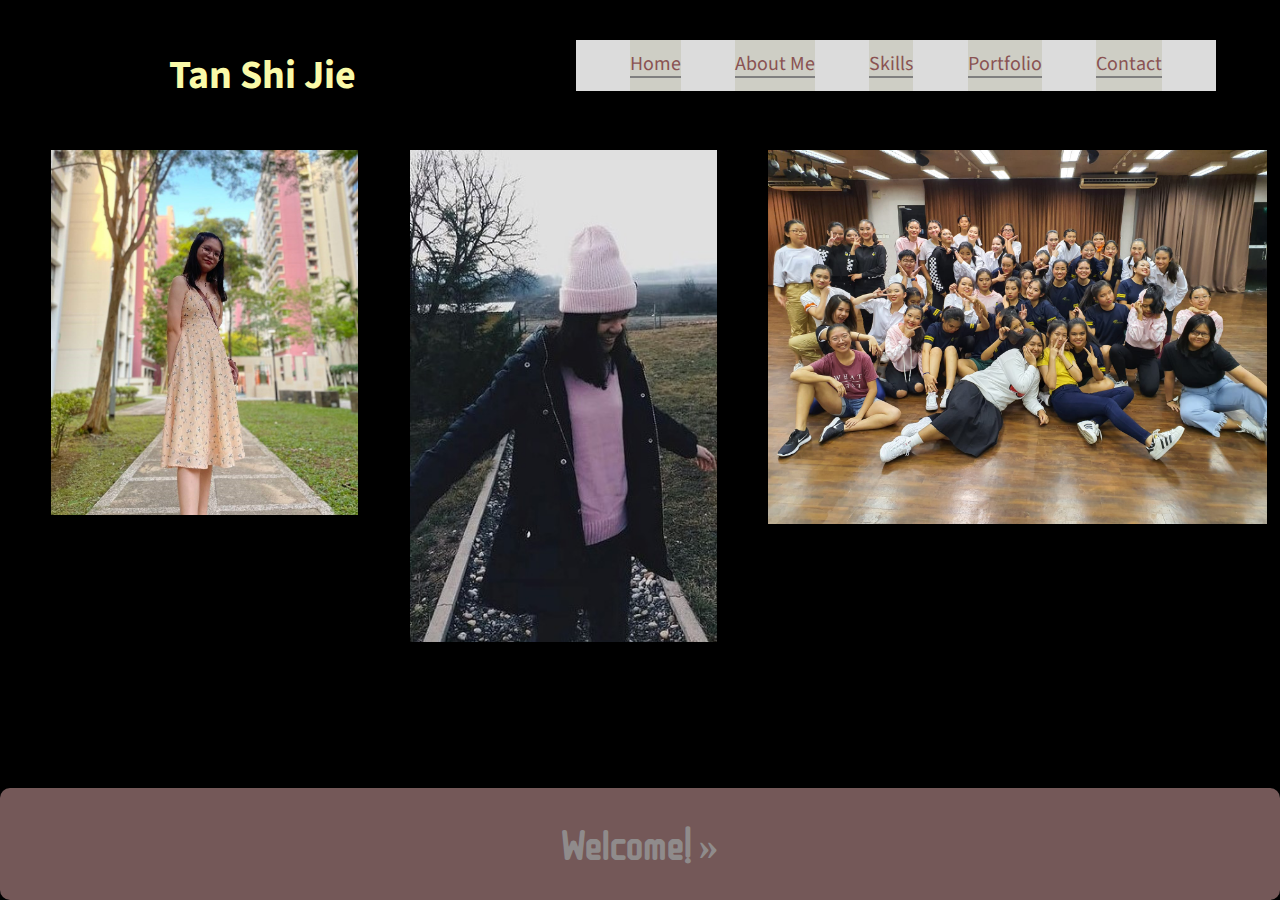
==== commit 05549b58: "change name" ====
--- a/index.html
+++ b/index.html
@@ -15,7 +15,7 @@
   <body>
     
     <header >
-      <p class="name-text">Tan Shi Jie</p>
+      <h4 class="name-text">Tan Shi Jie</h4>
     </header>
 
     <!-- Navigation Bar Section-->
--- a/style.css
+++ b/style.css
@@ -1,13 +1,16 @@
 html,body{
     min-width: 100%;
   }
+
 body{
   min-width:100%;
   background-color: black;
 }
+
 .name-text{
   margin-left: 30%;
 }
+
 /*Home Page*/
 header{
   display: flex;
@@ -17,29 +20,23 @@
   font-size: 25pt;
   
 }
+
 #menu-bar{
-  
   background-color: rgb(230, 227, 227);
   font-family: 'Source Sans Pro', sans-serif;
   list-style-type: none;
-  text-decoration-style: none;
-  
-  
-}
+  text-decoration-style: dotted;
+}
+
 .nav-bar ul{
-  
   display: flex;
   flex-wrap: wrap;
   list-style-type: none;
   justify-content: space-evenly;
   padding:0cm;
-  
-  
-  
-  
-}
+}
+
 .nav-bar li{
-  
   display: flex;
   flex-wrap: wrap;
   list-style-type: none;
@@ -48,32 +45,28 @@
   padding-left: 0%;
   padding-right: 0%;
   background-color: rgb(206, 206, 197);
-  
-  
 }
 
 .nav-bar a{
   font-size: 10pt;
-  
-}
-
+}
 
 h2{
   color: rgb(143, 139, 139);
 }
+
 ul a{
   color: rgb(138, 83, 83);
   border-bottom: 2px solid grey;
   background-color: rgb(206, 206, 197);
 }
-  
 
 ul a:hover{
   border-bottom: 2px solid rgb(206, 202, 202);
   color: rgb(56, 47, 47);
   background-color: rgb(238, 236, 228);
-  
-}
+}
+
 a:link {
   text-decoration: none;
 }
@@ -85,7 +78,6 @@
 a h2:hover{
   color: rgb(252, 255, 163);
 }
-
 
 img{ /* Image for About me & Certs*/
   width:100%;
@@ -93,7 +85,6 @@
   opacity: 1;
   width: 90%;
   margin: 5%;
-  
 }
 
 #welcome-button{
@@ -102,16 +93,13 @@
   font-family: 'ZCOOL QingKe HuangYou', cursive;
   font-size: 20pt;
   width:100%;
-
-
-}
-
-
+}
 
 /*About me Page*/
 #about-me-text{
   border-radius: 10px;
-  display: block-flex;
+  display: flex;
+  flex-direction: column;
   background-color: gainsboro;
   font-family:'Dongle', sans-serif;
   font-size: 15pt;
@@ -119,15 +107,17 @@
   margin-bottom: 0.3cm;
   margin-right:0.3cm;
   padding: 0.2cm;
-  
   transition: background-color 0.5s;
 }
+
 #about-me-text:hover{
   background-color: rgb(156, 235, 215);
 }
+
 #about-me-text2{
   border-radius: 10px;
-  display: block-flex;
+  display: flex;
+  flex-direction: column;
   background-color: gainsboro;
   font-family:'Dongle', sans-serif;
   font-size: 15pt;
@@ -137,13 +127,15 @@
   padding: 0.2cm;
   transition: background-color 0.5s;
 }
+
 #about-me-text2:hover{
   background-color: rgb(156, 235, 215);
 }
 
 #about-me-text3{
   border-radius: 10px;
-  display: block-flex;
+  display: flex;
+  flex-direction: column;
   background-color: gainsboro;
   font-family:'Dongle', sans-serif;
   font-size: 15pt;
@@ -153,13 +145,15 @@
   padding: 0.2cm;
   transition: background-color 0.5s;
 }
+
 #about-me-text3:hover{
   background-color: rgb(156, 235, 215);
 }
 
 #about-me-text4{
   border-radius: 10px;
-  display: block-flex;
+  display: flex;
+  flex-direction: column;
   background-color: gainsboro;
   font-family:'Dongle', sans-serif;
   font-size: 15pt;
@@ -169,9 +163,11 @@
   padding: 0.2cm;
   transition: background-color 0.5s;
 }
+
 #about-me-text4:hover{
   background-color: rgb(156, 235, 215);
 }
+
 footer{
   display: flex;
   justify-content: center;
@@ -193,14 +189,15 @@
   margin-bottom: 3%;
   margin-left: 2%;
   opacity: 0.5;
-  transition: opacity,width,height 5s;
-  
-}
+  overflow: hidden;
+  transition: opacity 2s ease-in;
+}
+
 .skills:hover{
   opacity:1;
-  width:35.5%;
-  height:auto;
-}
+  width:35%;
+}
+
 #skills-section{
   font-size: 13pt;
   display:flex;
@@ -209,7 +206,21 @@
   flex:1 100%;
   
 }
-/*Portfolio Page*/
+#skillsButton{
+  margin-left: 0;
+  width:50%;
+  display:flex;
+  align-items: center;
+  justify-content: center;
+}
+
+#skillsChart {
+  position: relative;
+  display:flex;
+  opacity: 0;
+  transition: opacity 2s;
+}
+
 #portfolio-text1{
   border-top: 3px solid ghostwhite;
   display: flex;
@@ -225,9 +236,9 @@
   font-family: 'Franklin Gothic Medium', 'Arial Narrow', Arial, sans-serif;
   font-size: 15pt;
 }
+
 #portfolio-text2{
   border-top: 3px solid ghostwhite;
-  
   display: flex;
   flex-wrap: wrap;
   position: absolute;
@@ -247,7 +258,7 @@
 #portfolio-slides1{
   font-size:0;
   border-radius: 50px;
-  position: absolute;
+  position: relative;
   top:35%;
   right:25%;
   background-color: rgb(175, 175, 143,0.6);
@@ -257,6 +268,7 @@
   overflow: hidden; 
   border:5px solid rgb(175, 175, 143);
 }
+
   /*align photo to the top*/
 #portfolio-cert1{
   width:100%;
@@ -268,6 +280,7 @@
   opacity:1;
   transition: transform 1s;
 }
+
 #portfolio-cert2{
   width:100%;
   font-size:0;
@@ -278,6 +291,7 @@
   opacity:0;
   transition: transform 1s;
 }
+
 #portfolio-cert3{
   width:100%;
   font-size:0;
@@ -288,6 +302,7 @@
   opacity:0;
   transition: transform 1s;
 }
+
 #portfolio-cert4{
   width:100%;
   font-size:0;
@@ -298,6 +313,7 @@
   opacity:0;
   transition: transform 1s;
 }
+
 #portfolio-cert5{
   width:100%;
   font-size:0;
@@ -308,6 +324,7 @@
   opacity:0;
   transition: transform 1s;
 }
+
 #portfolio-cert6{
   width:100%;
   font-size:0;
@@ -318,6 +335,7 @@
   opacity:0;
   transition: transform 1s;
 }
+
 #portfolio-cert7{
   width:100%;
   font-size:0;
@@ -325,9 +343,9 @@
   z-index: 1;
   position: absolute;
   display: inline-block;
-    
   transition: transform 1s;
 }
+
 #turn-button{
   color: rgb(194, 202, 240);
   font-size: 30pt;
@@ -335,20 +353,13 @@
   position: absolute;
   top: 45%;
   background-color: rgb(119, 126, 136);
-  
   z-index: 8;
-  
   width: 7%;
   transition: 0.6s ease;
   display: flex;
   align-items: center;
   justify-content: center;
 }
-
-
-
-  
-  
 
 #left-button, #right-button{
   display: flex;
@@ -356,20 +367,16 @@
   justify-content: center;
   flex-wrap: wrap;
   font-weight: bold;
-
-}
+}
+
 #left-button:hover{
   background-color: rgb(219, 216, 216,0.5);
   border-radius: 30px;
-    
-}
-
-
+}
 
 #right-button:hover{
   background-color: rgb(219, 216, 216,0.5);
   border-radius: 30px;
-  
 }
 
 #others-section{ /*container*/
@@ -380,8 +387,8 @@
   flex-wrap: wrap;
   flex-direction: column;
   top:190%;
-  
-}
+}
+
 #others-header{
   display: flex;
   flex-wrap: wrap;
@@ -390,6 +397,7 @@
   font-size: 30pt;
   border-bottom: 2px solid rgb(32, 32, 32);
 }
+
 #others-header2{
   display: flex;
   flex-wrap: wrap;
@@ -397,8 +405,8 @@
   padding:1%;
   font-size: 13pt;
   border-bottom: 2px solid rgb(32, 32, 32);
-
-}
+}
+
 .others-text1{
   display:flex;
   align-items: center;
@@ -411,56 +419,45 @@
   font-size: 15pt;
   font-family: "Times New Roman", Times, serif; 
 }
+
 /* display 1*/
 .others-row{
   display: flex;
   flex-direction: row;
 }
+
+.others-column{
+  width: 36%;
+  padding: 0 4px;
+  float:left;
+  margin-top: 0px;
+}
+
+.others-grid{
+  width:100%;
+}
+
+/* display 2*/
+.others-row{
+  display: flex;
+  flex-direction: row;
+}
+
 .others-column{
 /*flex: 25%;*/
   width: 36%;
   padding: 0 4px;
   float:left;
-
-/*display:flex;*/
-  
-
   margin-top: 0px;
 }
-.others-grid{
-  width:100%;
-}
-/* display 2*/
-.others-row{
-  display: flex;
-  flex-direction: row;
-}
-.others-column{
-/*flex: 25%;*/
-  width: 36%;
-  padding: 0 4px;
-  float:left;
-
-/*display:flex;*/
-  
-
-  margin-top: 0px;
-}
 
 #scroll-up{
-  
   width:30%;
   margin: 10%;
   display:flex;
   flex-wrap: wrap;
   flex-direction: column;
-  
-  
-}
-
-
-
-
+}
 
 /*Contact Page*/
 button{
@@ -478,28 +475,26 @@
   word-wrap: break-word;
 }
   
-
 button:hover{
   background-color: rgb(238, 235, 190);
-
-}
+}
+
 #instagram-link{
   display: flex;
   align-items: center;
   justify-content: center;
-  
-  
-
-}
+}
+
 #icon1{
   width:10%;
   padding-top: 1%;
   transition-duration: width 1s ease;
-
-}
+}
+
 #icon1:hover{
   width:10.5%
 }
+
 #contact-info{
   display: flex;
   flex-direction: column;
@@ -514,21 +509,17 @@
   font-size: 13pt;
   border-radius: 40px;
   word-wrap: break-word;
-
-}
+}
+
 #contact-header-form{
   font-family: 'Share Tech Mono', monospace;
 }
+
 .contact-label{
   font-family: 'Share Tech Mono', monospace;;
-
-}
-
-
-
+}
 
 form{
-
   background-color: rgb(215, 216, 174);
   font-family: Arial, Helvetica, sans-serif;
   font-size: 13pt;
@@ -540,8 +531,8 @@
   margin-top: 4%;
   border-radius:20px;
   padding:2%;
-  
-}
+}
+
 div{
   display: flex;
   justify-content: center;
@@ -549,38 +540,30 @@
   flex-direction: column;
   flex-wrap: wrap;
 }
+
 label{
   word-wrap: break-word;
   display:flex;
   justify-content: center;
-
-}
+}
+
 input{
   display:flex;
   justify-content: center;
-  width:47%;
-
-}
+  width:60%;
+}
+
 textarea{
   display:flex;
   justify-content: center;
   width:60%;
-
-}
+}
+
 #submit-button{
   display: flex;
   justify-content: center;
   width:30%;
-  
-}
-
-
-
-
-
-
-
-
+}
 
 /* Samsung Galaxy S10, 360*760 */
 @media screen and (min-width: 360px){
@@ -591,20 +574,17 @@
     display:flex;
     align-items: center;
     justify-content: center;
-    
-  
-  }
-  
-    
+  }
   
   .nav-bar{
     width:100%;
     margin-right: 0;
   }
+
   .nav-bar a{
     font-size: 9pt;
-    
-  }
+  }
+
   .nav-bar ul{
     width:100%;
     margin-bottom:2%;
@@ -620,24 +600,26 @@
     align-items: center;
     justify-content: center;
     margin:0;
-    
-  }
+  }
+
   #photo1{
     padding:0;
     margin:0;
     width:60%;
     transition: width 1.2s;
   }
+
   #photo1:hover{
     width:61%
   }
+
   #photo2{
-    
     padding:0;
     margin:0;
     width:60%;
     transition: width 1.2s;
   }
+
   #photo2:hover{
     width:61%;
   }
@@ -649,6 +631,7 @@
     width:60%;
     transition: width 1.2s;
   }
+
   #photo3:hover{
     width:61%;
   }
@@ -659,23 +642,22 @@
     border-radius: 50px;
     position: relative;
     flex-direction: row;
-    
     margin-bottom: 4%;
     width:100%;
     display:flex;
     overflow: hidden;   
   }
+
   #about-photo1{
     font-size:0;
-    position: relative;
-    
+    position: relative; 
     display: flex;
     left:0;
     top:0 ;
     bottom: 0;
     transition: transform 1s;
-
-  }
+  }
+
   #about-photo1:hover{
     transform: scale(1.3);
     transform-origin: 50% 50%;
@@ -686,23 +668,21 @@
     border-radius: 50px;
     position: relative;
     top:80%;
-    
-    
     width:100%;
     display:flex;
     overflow: hidden;   
   }
+
   #about-photo2{
     font-size:0;
     position: relative;
-    
     display: inline-block;
     left:0;
     top:0 ;
     bottom: 0;
     transition: transform 1s;
-
-  }
+  }
+
   #about-photo2:hover{
     transform: scale(1.2);
     transform-origin: 50% 50%;
@@ -720,13 +700,7 @@
     flex-flow: row wrap;
     flex:1 100%;
     height:60%;
-    
-  }
-  /*.skills{
-    width:40%;
-    height:60%;
-  }*/
-  
+  }
 
   /*portfolio Page*/
   #portfolio-text1{
@@ -734,6 +708,7 @@
     font-size: 11pt;
     width: 60%;
   }
+
   #portfolio-slides1{
     font-size:0;
     border-radius: 50px;
@@ -749,23 +724,23 @@
     flex-wrap: wrap;
     overflow: hidden; 
     border:2% solid rgb(175, 175, 143);
-    
-  }
+  }
+
   #portfolio-text2{
     margin-top: 15%;
     position: relative;
     font-size: 11pt;
     width: 60%;
   }
+
   #others-section{
     margin-top: 7%;
     position: relative;
     margin-left: 0%;
     width: 100%;
-
-  }
+  }
+
   #scroll-up{
-  
     width:80%;
     margin-top: 10%;
     display:flex;
@@ -773,9 +748,8 @@
     justify-content: center;
     align-items: center;
     flex-direction: column;
-    
-    
-  }
+  }
+
   /*Contact Page*/
   button{ /*general*/
     display: flex;
@@ -783,7 +757,6 @@
     background-color: gainsboro;
     width: 100%;
     padding:2%;
-    
     margin-bottom: 3%;
     justify-content: center;
     align-items: center;
@@ -793,6 +766,7 @@
     border-radius: 40px;
     word-wrap: break-word;
   }
+
   #linkedin-button button{
     margin:0;
     margin-left: 0%;
@@ -801,30 +775,28 @@
     display:flex;
     justify-content: center;
     align-items: center;
-    
   }
   
   button:hover{
     background-color: rgb(238, 235, 190);
-  
-  }
+  }
+
   #instagram-link{
     display: flex;
     align-items: center;
     justify-content: center;
-    
-    
-  
-  }
+  }
+
   #icon1{
     width:10%;
     padding-top: 1%;
-    transition-duration: width 1s ease;
-  
-  }
+    transition: width 1s ease;
+  }
+
   #icon1:hover{
     width:10.5%
   }
+
   #contact-info{
     display: flex;
     flex-direction: column;
@@ -840,21 +812,17 @@
     font-size: 13pt;
     border-radius: 30px;
     word-wrap: break-word;
-  
-  }
+  }
+
   #contact-header-form{
     font-family: 'Share Tech Mono', monospace;
   }
+
   .contact-label{
-    font-family: 'Share Tech Mono', monospace;;
-  
-  }
-  
-  
-  
+    font-family: 'Share Tech Mono', monospace;
+  }
   
   form{
-  
     background-color: rgb(215, 216, 174);
     font-family: Arial, Helvetica, sans-serif;
     font-size: 13pt;
@@ -867,8 +835,8 @@
     margin-bottom: 5%;;
     border-radius:20px;
     padding:2%;
-    
-  }
+  }
+
   div{
     display: flex;
     justify-content: center;
@@ -876,34 +844,32 @@
     flex-direction: column;
     flex-wrap: wrap;
   }
+
   label{
     word-wrap: break-word;
     display:flex;
     justify-content: center;
-  
-  }
+  }
+
   input{
     display:flex;
     justify-content: center;
     width:47%;
-  
-  }
+  }
+
   textarea{
     display:flex;
     justify-content: center;
     width:60%;
-  
-  }
+  }
+
   #submit-button{
     display: flex;
     justify-content: center;
     width:30%;
-    
-  }
-
-
-}
-
+  }
+
+}
 
 /* Iphone 12 Pro Max, 428*926 */
 @media screen and (min-width: 428px){
@@ -914,10 +880,7 @@
     display:flex;
     align-items: center;
     justify-content: center;
-    
-  
-  }
-  
+  }
   
   #menu-bar{
     width:100%;
@@ -925,16 +888,17 @@
     font-family: 'Source Sans Pro', sans-serif;
     list-style-type: none;
     text-decoration-style: none;
-    
-    
-  }
+  }
+
   .nav-bar{
     margin:0;
     margin-bottom:0%;
   }
+
   .nav-bar a{
     font-size: 10pt;
   }
+
   .nav-bar ul{
     width:100%;
     margin:0;
@@ -942,9 +906,11 @@
     padding-left: 0;
     padding-right: 0;
   }
+
   #photo1{
     margin-top:2%;
   }
+
   /*about me page*/
   #about-me-text{
     margin-top: 2%;
@@ -962,15 +928,14 @@
     margin-right: 0;
     align-items: center;
     justify-content: center;
-    
-  }
+  }
+
   /*contact page*/
   #linkedin-button{
     margin-top: 2%;
   }
-}
-
-
+
+}
 
 /* Ipad Nexus 9, 768*1024 */
 @media screen and (min-width: 768px){
@@ -979,49 +944,47 @@
     margin-left:5%;
     margin-right:5%;
     display:flex;
-    
-    
-    
-  
-  }
+  }
+  
   p.name-text{
     display:flex;
     align-items: center;
     justify-content: center;
-
-  }
+  }
+
   #menu-bar{
     display:flex;
     width: 50%;
     position: absolute;
     right:5%;
-    top:4.5%;
-  }
+    top:35px;
+  }
+
   /*about me page*/
   #about-me-text{
     margin-left:5%;
     margin-right:5%;
     font-size:23pt;
   }
+
   #about-me-text2{
     margin-left:5%;
     margin-right:5%;
     font-size:23pt;
   }
+
   #about-me-text3{
     margin-left:5%;
     margin-right:5%;
     font-size:23pt;
   }
+
   #about-me-text4{
     margin-left:5%;
     margin-right:5%;
     font-size:23pt;
   }
-  /*skills section*/
-  /*#skills-section{
-
-  }*/
+ 
   /*contact page*/
   #contact-info{
     display: flex;
@@ -1039,6 +1002,7 @@
     word-wrap: break-word;
   
   }
+
   #linkedin-button button{
     margin:0;
     margin-left: 5%;
@@ -1049,9 +1013,10 @@
     align-items: center;
     font-size: 15pt;
   }
+
   form{
     position: absolute;
-    top: 15%;
+    top: 125px;
     right:3%;
     background-color: rgb(215, 216, 174);
     font-family: Arial, Helvetica, sans-serif;
@@ -1060,21 +1025,21 @@
     flex-direction: column;
     flex-wrap: wrap;
     width: 40%;
-    height:50%;
+    height:450px;
     margin:0;
-    
     border-radius:20px;
     padding:2%;
   }
 
-
-}
-/* Ipad Pro 12.9 Inch, 1024*1366 */
+}
+
+/*930 */
 @media screen and (min-width: 930px){
   .name-text{
     margin-left: 8%;
     font-size: 30pt;
   }
+
   #menu-bar{
     display:flex;
     align-items: center;
@@ -1082,58 +1047,51 @@
     width: 50%;
     position: absolute;
     right:5%;
-    top:4%;
+    top:40px;
     font-size: 20pt;
   }
-
-  
-
   
   #photo1{
     position: absolute;
     display: inline-block;
     width:24%;
     left:4%;
-    top:22%;
+    top:150px;
     margin:0cm;
-    
     transition: width 1.2s;
-  
   }  
+
   #photo1:hover{
     width: 24.5%;
-
   } 
     
   #photo2{
     display: inline-block;
     position: absolute;
-    top:22%;
+    top:150px;
     left:32%;
     width:24%;
     padding: 0px;
     margin-right:0;
     transition: width 1.2s;
   }
+
   #photo2:hover{
     width: 24.5%;
-
   } 
 
   #photo3{
     position: absolute;
-    top:22%;
+    top:150px;
     right:1%;
     display: inline-flex;
     width:39%;
     margin-right:0;
     transition: width 1.2s;
-    
-
-  }
+  }
+  
   #photo3:hover{
     width: 39.5%;
-
   } 
 
   #welcome-button{
@@ -1141,14 +1099,11 @@
     width:100%;
     bottom:0;
   }
+
   .nav-bar{
     margin:0;
     margin-bottom:2%;
-
-  }
-  
-  
-    
+  }
   
   .nav-bar ul{
     display: flex;
@@ -1162,8 +1117,8 @@
     align-items: center;
     width:100%;
     padding-top:0;
-    
-  }
+  }
+
   .nav-bar a{
     font-size: 14pt;
   }
@@ -1175,41 +1130,43 @@
     width:30%;
     margin-left: 3%;
   }
+
   #about-me-text2{
     width:30%;
     margin-left: 8%;
-
-  }
+  }
+
   #about-me-text3{
     width:30%;
     margin-left: 3%;
   }
+
   #about-me-text4{
     width:30%;
     margin-left: 8%;
   }
+
   #about-container1{
     font-size:0;
     border-radius: 50px;
     position: absolute;
-    top:40%;
+    top:500px;
     right:3%;
-    
     width:53%;
     display:inline-block;
     overflow: hidden;   
   }
+
   #about-photo1{
     font-size:0;
     position: relative;
-    
     display: inline-block;
     left:0;
     top:0 ;
     bottom: 0;
     transition: transform 1s;
-
-  }
+  }
+
   #about-photo1:hover{
     transform: scale(1.3);
     transform-origin: 50% 50%;
@@ -1219,28 +1176,28 @@
     font-size:0;
     border-radius: 50px;
     position: absolute;
-    top:120%;
+    top:1300px;
     right:3%;
-    
     width:53%;
     display:inline-block;
     overflow: hidden;   
   }
+
   #about-photo2{
     font-size:0;
     position: relative;
-    
     display: inline-block;
     left:0;
     top:0 ;
     bottom: 0;
     transition: transform 1s;
-
-  }
+  }
+
   #about-photo2:hover{
     transform: scale(1.2);
     transform-origin: 50% 50%;
   }
+
   /* Skills Section*/
   .skills{
     background-color: gainsboro;
@@ -1256,14 +1213,14 @@
     margin-left: 2%;
     margin:2%;
     opacity: 0.5;
-    transition: opacity,width,height 5s;
-    
-  }
+    transition: opacity 2s;
+  }
+
   .skills:hover{
     opacity:1;
-    width:35.5%;
-    
-  }
+    width:35%;
+  }
+
   #skills-section{
     font-size: 13pt;
     display:flex;
@@ -1271,7 +1228,6 @@
     margin-top:2%;
     flex-flow: row wrap;
     flex:1 100%;
-    
   }
 
   /* Portfolio Page */
@@ -1283,24 +1239,6 @@
     align-items: center;
     margin:0;
     margin-top: 2%;
-    margin-left: 5%;
-    
-    color:thistle;
-    padding:1%;
-    background-color: rgb(42, 42, 66);
-    border-radius: 40px;
-    width: 40%;
-    font-family: 'Franklin Gothic Medium', 'Arial Narrow', Arial, sans-serif;
-    font-size: 20pt;
-  }
-  #portfolio-text2{
-    border-top: 3px solid ghostwhite;
-    
-    display: flex;
-    flex-wrap: wrap;
-    position: absolute;
-    top:110%;
-    align-items: center;
     margin-left: 5%;
     color:thistle;
     padding:1%;
@@ -1310,515 +1248,14 @@
     font-family: 'Franklin Gothic Medium', 'Arial Narrow', Arial, sans-serif;
     font-size: 20pt;
   }
-  #portfolio-slides1{
-    font-size:0;
-    border-radius: 50px;
-    position: absolute;
-    top:27%;
-    right:25%;
-    background-color: rgb(175, 175, 143,0.6);
-    width:50%;
-    display:flex;
-    flex-wrap: wrap;
-    overflow: hidden; 
-    border:5px solid rgb(175, 175, 143);
-  }
-    
-  #turn-button{
-    color: rgb(194, 202, 240);
-    font-size: 30pt;
-    cursor: pointer;
-    position: absolute;
-    top: 45%;
-    background-color: rgb(119, 126, 136);
-    
-    z-index: 8;
-    
-    width: 7%;
-    transition: 0.6s ease;
-    display: flex;
-    align-items: center;
-    justify-content: center;
-  }
-  
-  
-  
-    
-    
-  
-  #left-button, #right-button{
-    display: flex;
-    align-items: center;
-    justify-content: center;
-    flex-wrap: wrap;
-    font-weight: bold;
-  
-  }
-  #left-button:hover{
-    background-color: rgb(219, 216, 216,0.5);
-    border-radius: 30px;
-      
-  }
-  
-  
-  
-  #right-button:hover{
-    background-color: rgb(219, 216, 216,0.5);
-    border-radius: 30px;
-    
-  }
-  
-  #others-section{ /*container*/
-    background-color: rgb(238, 238, 234);
-    position:absolute;
-    width:100%;
-    display:flex;
-    flex-wrap: wrap;
-    flex-direction: column;
-    top:140%;
-    
-  }
-  #others-header{
-    display: flex;
-    flex-wrap: wrap;
-    align-items: center;
-    padding:2%;
-    font-size: 30pt;
-    border-bottom: 2px solid rgb(32, 32, 32);
-  }
-  #others-header2{
-    display: flex;
-    flex-wrap: wrap;
-    text-align: center;
-    padding:1%;
-    font-size: 13pt;
-    border-bottom: 2px solid rgb(32, 32, 32);
-  
-  }
-  .others-text1{
-    display:flex;
-    align-items: center;
-    justify-content: center;
-    border-bottom: 1px solid rgb(66, 65, 65) ;
-    border-top: 1px solid rgb(66, 65, 65) ;
-    width: 94%;
-    padding: 1%;
-    margin-left:3%;
-    font-size: 15pt;
-    font-family: "Times New Roman", Times, serif; 
-  }
-  /* display 1*/
-  .others-row{
-    display: flex;
-    flex-direction: row;
-  }
-  .others-column{
-  /*flex: 25%;*/
-    width: 36%;
-    padding: 0 4px;
-    float:left;
-  
-  /*display:flex;*/
-    
-  
-    margin-top: 0px;
-  }
-  .others-grid{
-    width:100%;
-  }
-  /* display 2*/
-  .others-row{
-    display: flex;
-    flex-direction: row;
-  }
-  .others-column{
-  /*flex: 25%;*/
-    width: 36%;
-    padding: 0 4px;
-    float:left;
-  
-  /*display:flex;*/
-    
-  
-    margin-top: 0px;
-  }
-  
-  #scroll-up{
-    font-size: 20pt;
-    width:50%;
-    margin: 10%;
-    display:flex;
-    flex-wrap: wrap;
-    flex-direction: column;
-    
-    
-  }
-  
-
-  /*Contact Page*/
-  /*change the layout of the form to beside*/
-  #linkedin-button button{
-    margin:0;
-    margin-left: 5%;
-    margin-bottom: 2%;
-    width:40%;
-    display:flex;
-    justify-content: center;
-    align-items: center;
-    font-size: 15pt;
-  }
-  
-  button:hover{
-    background-color: rgb(238, 235, 190);
-  
-  }
-  #instagram-link{
-    display: flex;
-    align-items: center;
-    justify-content: center;
-    
-    
-  
-  }
-  #icon1{
-    width:10%;
-    padding-top: 1%;
-    transition-duration: width 1s ease;
-  
-  }
-  #icon1:hover{
-    width:10.5%
-  }
-  #contact-info{
-    display: flex;
-    flex-direction: column;
-    color:rgb(95, 67, 71);
-    background-color: gainsboro;
-    width: 35%;
-    padding:2%;
-    margin-left: 5%;
-    justify-content: center;
-    align-items: center;
-    font-family: Arial, Helvetica, sans-serif;
-    font-size: 13pt;
-    border-radius: 40px;
-    word-wrap: break-word;
-  
-  }
-  #contact-header-form{
-    font-family: 'Share Tech Mono', monospace;
-  }
-  .contact-label{
-    font-family: 'Share Tech Mono', monospace;;
-  
-  }
-  
-  
-  
-  
-  form{
-    position: absolute;
-    top: 20%;
-    right:3%;
-    background-color: rgb(215, 216, 174);
-    font-family: Arial, Helvetica, sans-serif;
-    font-size: 13pt;
-    display: flex;
-    flex-direction: column;
-    flex-wrap: wrap;
-    width: 40%;
-    margin:0;
-    
-    border-radius:20px;
-    padding:2%;
-  }
-
-  div{
-    display: flex;
-    justify-content: center;
-    align-items: center;
-    flex-direction: column;
-    flex-wrap: wrap;
-  }
-  label{
-    word-wrap: break-word;
-    display:flex;
-    justify-content: center;
-  
-  }
-  input{
-    display:flex;
-    justify-content: center;
-    width:47%;
-  
-  }
-  textarea{
-    display:flex;
-    justify-content: center;
-    width:60%;
-  
-  }
-  #submit-button{
-    display: flex;
-    justify-content: center;
-    width:30%;
-    
-  }
-  
-  
-}
-/*@media screen and (min-width: 1100px){
+
   #portfolio-text2{
     border-top: 3px solid ghostwhite;
-    
-    display: flex;
-    flex-wrap: wrap;
-    position: absolute;
-    top:135%;
-  }
-  #others-section{ /*container
-    background-color: rgb(238, 238, 234);
-    position:absolute;
-    width:100%;
-    display:flex;
-    flex-wrap: wrap;
-    flex-direction: column;
-    top:170%;
-  }
-    
-
-
-}*/
-@media screen and (min-width: 1280px){
-  .name-text{
-    margin-left: 8%;
-    font-size: 30pt;
-  }
-  
-  #menu-bar{
-    display:flex;
-    align-items: center;
-    justify-content: center;
-    width: 50%;
-    position: absolute;
-    right:5%;
-    top:4%;
-    font-size: 30pt;
-  }
-
-  
-
-  
-  #photo1{
-    position: absolute;
-    display: inline-block;
-    width:24%;
-    left:4%;
-    top:22%;
-    margin:0cm;
-    
-    transition: width 1.2s;
-  
-  }  
-  #photo1:hover{
-    width: 24.5%;
-
-  } 
-    
-  #photo2{
-    display: inline-block;
-    position: absolute;
-    top:22%;
-    left:32%;
-    width:24%;
-    padding: 0px;
-    margin-right:0;
-    transition: width 1.2s;
-  }
-  #photo2:hover{
-    width: 24.5%;
-
-  } 
-
-  #photo3{
-    position: absolute;
-    top:22%;
-    right:1%;
-    display: inline-flex;
-    width:39%;
-    margin-right:0;
-    transition: width 1.2s;
-    
-
-  }
-  #photo3:hover{
-    width: 39.5%;
-
-  } 
-
-  #welcome-button{
-    position: absolute;
-    width:100%;
-    bottom:0;
-  }
-  .nav-bar{
-    margin:0;
-    margin-bottom:2%;
-
-  }
-  
-  
-    
-  
-  .nav-bar ul{
-    display: flex;
-    background-color: gainsboro;
-    position: absolute;
-    top: 0%;
-    font-size: 30pt;
-    flex-wrap: wrap;
-    list-style-type: none;
-    justify-content: space-evenly, center;
-    align-items: center;
-    width:100%;
-    padding-top:0;
-    
-  }
-  .nav-bar a{
-    font-size: 15pt;
-  }
-  
-  /*About me Page*/
-  #about-me-text{
-    margin-top:3%;
+    margin-top:0;
+    display: flex;
+    flex-wrap: wrap;
     position: relative;
-    width:30%;
-    margin-left: 3%;
-  }
-  #about-me-text2{
-    width:30%;
-    margin-left: 8%;
-
-  }
-  #about-me-text3{
-    width:30%;
-    margin-left: 3%;
-  }
-  #about-me-text4{
-    width:30%;
-    margin-left: 8%;
-  }
-  #about-container1{
-    font-size:0;
-    border-radius: 50px;
-    position: absolute;
-    top:40%;
-    right:3%;
-    
-    width:53%;
-    display:inline-block;
-    overflow: hidden;   
-  }
-  #about-photo1{
-    font-size:0;
-    position: relative;
-    
-    display: inline-block;
-    left:0;
-    top:0 ;
-    bottom: 0;
-    transition: transform 1s;
-
-  }
-  #about-photo1:hover{
-    transform: scale(1.3);
-    transform-origin: 50% 50%;
-  }
-  
-  #about-container2{
-    font-size:0;
-    border-radius: 50px;
-    position: absolute;
-    top:120%;
-    right:3%;
-    
-    width:53%;
-    display:inline-block;
-    overflow: hidden;   
-  }
-  #about-photo2{
-    font-size:0;
-    position: relative;
-    
-    display: inline-block;
-    left:0;
-    top:0 ;
-    bottom: 0;
-    transition: transform 1s;
-
-  }
-  #about-photo2:hover{
-    transform: scale(1.2);
-    transform-origin: 50% 50%;
-  }
-  /* Skills Section*/
-  .skills{
-    background-color: gainsboro;
-    width:35%;
-    height: 40%;;
-    border-radius: 10px;
-    display: flex;
-    flex-wrap: wrap;
-    align-items: center;
-    flex-direction:column;
-    padding: 3%;
-    margin-bottom: 3%;
-    margin-left: 2%;
-    opacity: 0.5;
-    transition: opacity,width,height 5s;
-    
-  }
-  .skills:hover{
-    opacity:1;
-    width:35.5%;
-    
-  }
-  #skills-section{
-    font-size: 13pt;
-    display:flex;
-    margin-left: 0%;
-    margin-top:2%;
-    flex-flow: row wrap;
-    flex:1 100%;
-    
-  }
-
-  /* Portfolio Page */
-  #portfolio-text1{
-    border-top: 3px solid ghostwhite;
-    display: flex;
-    flex-wrap: wrap;
-    overflow-wrap: break-word;
-    align-items: center;
-    margin:0;
-    margin-top: 2%;
-    margin-left: 5%;
-    
-    color:thistle;
-    padding:1%;
-    background-color: rgb(42, 42, 66);
-    border-radius: 40px;
-    width: 40%;
-    font-family: 'Franklin Gothic Medium', 'Arial Narrow', Arial, sans-serif;
-    font-size: 20pt;
-  }
-  #portfolio-text2{
-    border-top: 3px solid ghostwhite;
-    
-    display: flex;
-    flex-wrap: wrap;
-    position: absolute;
-    top:130%;
+    top:0px;
     align-items: center;
     margin-left: 5%;
     color:thistle;
@@ -1829,12 +1266,15 @@
     font-family: 'Franklin Gothic Medium', 'Arial Narrow', Arial, sans-serif;
     font-size: 20pt;
   }
+
   #portfolio-slides1{
     font-size:0;
     border-radius: 50px;
-    position: absolute;
-    top:27%;
-    right:25%;
+    position: relative;
+    top:0px;
+    right:0%;
+    margin-left: 20%;
+    margin-bottom: 5%;
     background-color: rgb(175, 175, 143,0.6);
     width:50%;
     display:flex;
@@ -1850,9 +1290,7 @@
     position: absolute;
     top: 45%;
     background-color: rgb(119, 126, 136);
-    
     z-index: 8;
-    
     width: 7%;
     transition: 0.6s ease;
     display: flex;
@@ -1860,43 +1298,34 @@
     justify-content: center;
   }
   
-  
-  
-    
-    
-  
   #left-button, #right-button{
     display: flex;
     align-items: center;
     justify-content: center;
     flex-wrap: wrap;
     font-weight: bold;
-  
-  }
+  }
+
   #left-button:hover{
     background-color: rgb(219, 216, 216,0.5);
     border-radius: 30px;
-      
-  }
-  
-  
-  
+  }
+    
   #right-button:hover{
     background-color: rgb(219, 216, 216,0.5);
     border-radius: 30px;
-    
   }
   
   #others-section{ /*container*/
     background-color: rgb(238, 238, 234);
-    position:absolute;
+    position:relative;
     width:100%;
     display:flex;
     flex-wrap: wrap;
     flex-direction: column;
-    top:160%;
-    
-  }
+    top:0px;
+  }
+
   #others-header{
     display: flex;
     flex-wrap: wrap;
@@ -1905,6 +1334,7 @@
     font-size: 30pt;
     border-bottom: 2px solid rgb(32, 32, 32);
   }
+
   #others-header2{
     display: flex;
     flex-wrap: wrap;
@@ -1912,8 +1342,8 @@
     padding:1%;
     font-size: 13pt;
     border-bottom: 2px solid rgb(32, 32, 32);
-  
-  }
+  }
+
   .others-text1{
     display:flex;
     align-items: center;
@@ -1926,39 +1356,34 @@
     font-size: 15pt;
     font-family: "Times New Roman", Times, serif; 
   }
+
   /* display 1*/
   .others-row{
     display: flex;
     flex-direction: row;
   }
+
   .others-column{
-  /*flex: 25%;*/
     width: 36%;
     padding: 0 4px;
     float:left;
-  
-  /*display:flex;*/
-    
-  
     margin-top: 0px;
   }
+
   .others-grid{
     width:100%;
   }
+
   /* display 2*/
   .others-row{
     display: flex;
     flex-direction: row;
   }
+
   .others-column{
-  /*flex: 25%;*/
     width: 36%;
     padding: 0 4px;
     float:left;
-  
-  /*display:flex;*/
-    
-  
     margin-top: 0px;
   }
   
@@ -1969,11 +1394,8 @@
     display:flex;
     flex-wrap: wrap;
     flex-direction: column;
-    
-    
-  }
-  
-
+  }
+  
   /*Contact Page*/
   /*change the layout of the form to beside*/
   #linkedin-button button{
@@ -1984,30 +1406,502 @@
     display:flex;
     justify-content: center;
     align-items: center;
-    font-size: 20pt;
+    font-size: 15pt;
   }
   
   button:hover{
     background-color: rgb(238, 235, 190);
-  
-  }
+  }
+
   #instagram-link{
     display: flex;
     align-items: center;
     justify-content: center;
-    
-    
-  
-  }
+  }
+
   #icon1{
     width:10%;
     padding-top: 1%;
     transition-duration: width 1s ease;
-  
-  }
+  }
+
   #icon1:hover{
     width:10.5%
   }
+
+  #contact-info{
+    display: flex;
+    flex-direction: column;
+    color:rgb(95, 67, 71);
+    background-color: gainsboro;
+    width: 35%;
+    padding:2%;
+    margin-left: 5%;
+    justify-content: center;
+    align-items: center;
+    font-family: Arial, Helvetica, sans-serif;
+    font-size: 13pt;
+    border-radius: 40px;
+    word-wrap: break-word;
+  }
+
+  #contact-header-form{
+    font-family: 'Share Tech Mono', monospace;
+  }
+
+  .contact-label{
+    font-family: 'Share Tech Mono', monospace;;
+  }
+  
+  form{
+    position: absolute;
+    top: 150px;
+    height: 400px;
+    right:3%;
+    background-color: rgb(215, 216, 174);
+    font-family: Arial, Helvetica, sans-serif;
+    font-size: 13pt;
+    display: flex;
+    flex-direction: column;
+    flex-wrap: wrap;
+    width: 40%;
+    margin:0;
+    border-radius:20px;
+    padding:2%;
+  }
+
+  div{
+    display: flex;
+    justify-content: center;
+    align-items: center;
+    flex-direction: column;
+    flex-wrap: wrap;
+  }
+
+  label{
+    word-wrap: break-word;
+    display:flex;
+    justify-content: center;
+  }
+
+  input{
+    display:flex;
+    justify-content: center;
+    width:60%;
+  }
+
+  textarea{
+    display:flex;
+    justify-content: center;
+    width:60%;
+  }
+
+  #submit-button{
+    display: flex;
+    justify-content: center;
+    width:30%;
+  }
+
+}
+
+/*Web 1280*/
+@media screen and (min-width: 1280px){
+  .name-text{
+    margin-left: 8%;
+    font-size: 30pt;
+  }
+  
+  #menu-bar{
+    display:flex;
+    align-items: center;
+    justify-content: center;
+    width: 50%;
+    position: absolute;
+    right:5%;
+    top:40px;
+    font-size: 30pt;
+  }
+  
+  #photo1{
+    position: absolute;
+    display: inline-block;
+    width:24%;
+    left:4%;
+    top:150px;
+    margin:0cm;
+    transition: width 1.2s;
+  }  
+
+  #photo1:hover{
+    width: 24.5%;
+  } 
+    
+  #photo2{
+    display: inline-block;
+    position: absolute;
+    top:150px;
+    left:32%;
+    width:24%;
+    padding: 0px;
+    margin-right:0;
+    transition: width 1.2s;
+  }
+
+  #photo2:hover{
+    width: 24.5%;
+  } 
+
+  #photo3{
+    position: absolute;
+    top:150px;
+    right:1%;
+    display: inline-flex;
+    width:39%;
+    margin-right:0;
+    transition: width 1.2s;
+  }
+
+  #photo3:hover{
+    width: 39.5%;
+  } 
+
+  #welcome-button{
+    position: absolute;
+    width:100%;
+    bottom:0;
+  }
+
+  .nav-bar{
+    margin:0;
+    margin-bottom:2%;
+  }
+  
+  .nav-bar ul{
+    display: flex;
+    background-color: gainsboro;
+    position: absolute;
+    top: 0%;
+    font-size: 30pt;
+    flex-wrap: wrap;
+    list-style-type: none;
+    justify-content: space-evenly, center;
+    align-items: center;
+    width:100%;
+    padding-top:0;
+  }
+
+  .nav-bar a{
+    font-size: 15pt;
+  }
+  
+  /*About me Page*/
+  #about-me-text{
+    margin-top:3%;
+    position: relative;
+    width:30%;
+    margin-left: 3%;
+  }
+
+  #about-me-text2{
+    width:30%;
+    margin-left: 8%;
+
+  }
+
+  #about-me-text3{
+    width:30%;
+    margin-left: 3%;
+  }
+
+  #about-me-text4{
+    width:30%;
+    margin-left: 8%;
+  }
+
+  #about-container1{
+    font-size:0;
+    border-radius: 50px;
+    position: absolute;
+    top:300px;
+    right:3%;
+    width:53%;
+    display:inline-block;
+    overflow: hidden;   
+  }
+
+  #about-photo1{
+    font-size:0;
+    position: relative;
+    display: inline-block;
+    left:0;
+    top:0 ;
+    bottom: 0;
+    transition: transform 1s;
+  }
+
+  #about-photo1:hover{
+    transform: scale(1.3);
+    transform-origin: 50% 50%;
+  }
+  
+  #about-container2{
+    font-size:0;
+    border-radius: 50px;
+    position: absolute;
+    top:1000px;
+    right:3%;
+    width:53%;
+    display:inline-block;
+    overflow: hidden;   
+  }
+
+  #about-photo2{
+    font-size:0;
+    position: relative;
+    display: inline-block;
+    left:0;
+    top:0 ;
+    bottom: 0;
+    transition: transform 1s;
+  }
+
+  #about-photo2:hover{
+    transform: scale(1.2);
+    transform-origin: 50% 50%;
+  }
+
+  /* Skills Section*/
+  .skills{
+    background-color: gainsboro;
+    width:35%;
+    height: 40%;;
+    border-radius: 10px;
+    display: flex;
+    flex-wrap: wrap;
+    align-items: center;
+    flex-direction:column;
+    padding: 3%;
+    margin-bottom: 3%;
+    margin-left: 2%;
+    opacity: 0.5;
+    transition: opacity 2s;
+    overflow: hidden;
+  }
+
+  .skills:hover{
+    opacity:1;
+    width:35%;
+  }
+
+  #skills-section{
+    font-size: 13pt;
+    display:flex;
+    margin-left: 0%;
+    margin-top:2%;
+    flex-flow: row wrap;
+    flex:1 100%;
+  }
+
+  /* Portfolio Page */
+  #portfolio-text1{
+    border-top: 3px solid ghostwhite;
+    display: flex;
+    flex-wrap: wrap;
+    overflow-wrap: break-word;
+    align-items: center;
+    margin:0;
+    margin-top: 2%;
+    margin-left: 5%;
+    color:thistle;
+    padding:1%;
+    background-color: rgb(42, 42, 66);
+    border-radius: 40px;
+    width: 40%;
+    font-family: 'Franklin Gothic Medium', 'Arial Narrow', Arial, sans-serif;
+    font-size: 20pt;
+  }
+
+  #portfolio-text2{
+    border-top: 3px solid ghostwhite;
+    display: flex;
+    flex-wrap: wrap;
+    position: relative;
+    top:0px;
+    align-items: center;
+    margin-left: 5%;
+    color:thistle;
+    padding:1%;
+    background-color: rgb(42, 42, 66);
+    border-radius: 40px;
+    width: 40%;
+    font-family: 'Franklin Gothic Medium', 'Arial Narrow', Arial, sans-serif;
+    font-size: 20pt;
+  }
+
+  #portfolio-slides1{
+    font-size:0;
+    border-radius: 50px;
+    position: relative;
+    top:0px;
+    margin:0;
+    margin-left:30%;
+    margin-top:5%;
+    margin-bottom:5%;
+    right:0%;
+    background-color: rgb(175, 175, 143,0.6);
+    width:50%;
+    display:flex;
+    flex-wrap: wrap;
+    overflow: hidden; 
+    border:5px solid rgb(175, 175, 143);
+  }
+    
+  #turn-button{
+    color: rgb(194, 202, 240);
+    font-size: 30pt;
+    cursor: pointer;
+    position: absolute;
+    top: 45%;
+    background-color: rgb(119, 126, 136);
+    z-index: 8;
+    width: 7%;
+    transition: 0.6s ease;
+    display: flex;
+    align-items: center;
+    justify-content: center;
+  }
+  
+  #left-button, #right-button{
+    display: flex;
+    align-items: center;
+    justify-content: center;
+    flex-wrap: wrap;
+    font-weight: bold;
+  }
+
+  #left-button:hover{
+    background-color: rgb(219, 216, 216,0.5);
+    border-radius: 30px;
+  }
+
+  #right-button:hover{
+    background-color: rgb(219, 216, 216,0.5);
+    border-radius: 30px;
+  }
+  
+  #others-section{ /*container*/
+    background-color: rgb(238, 238, 234);
+    position:relative;
+    width:100%;
+    display:flex;
+    flex-wrap: wrap;
+    flex-direction: column;
+    top:0px;
+  }
+
+  #others-header{
+    display: flex;
+    flex-wrap: wrap;
+    align-items: center;
+    padding:2%;
+    font-size: 30pt;
+    border-bottom: 2px solid rgb(32, 32, 32);
+  }
+
+  #others-header2{
+    display: flex;
+    flex-wrap: wrap;
+    text-align: center;
+    padding:1%;
+    font-size: 13pt;
+    border-bottom: 2px solid rgb(32, 32, 32);
+  }
+
+  .others-text1{
+    display:flex;
+    align-items: center;
+    justify-content: center;
+    border-bottom: 1px solid rgb(66, 65, 65) ;
+    border-top: 1px solid rgb(66, 65, 65) ;
+    width: 94%;
+    padding: 1%;
+    margin-left:3%;
+    font-size: 15pt;
+    font-family: "Times New Roman", Times, serif; 
+  }
+
+  /* display 1*/
+  .others-row{
+    display: flex;
+    flex-direction: row;
+  }
+
+  .others-column{
+    width: 36%;
+    padding: 0 4px;
+    float:left;
+    margin-top: 0px;
+  }
+
+  .others-grid{
+    width:100%;
+  }
+
+  /* display 2*/
+  .others-row{
+    display: flex;
+    flex-direction: row;
+  }
+
+  .others-column{
+    width: 36%;
+    padding: 0 4px;
+    float:left;
+    margin-top: 0px;
+  }
+  
+  #scroll-up{
+    font-size: 20pt;
+    width:50%;
+    margin: 10%;
+    display:flex;
+    flex-wrap: wrap;
+    flex-direction: column;
+  }
+  
+  /*Contact Page*/
+  /*change the layout of the form to beside*/
+  #linkedin-button button{
+    margin:0;
+    margin-left: 5%;
+    margin-bottom: 2%;
+    width:40%;
+    display:flex;
+    justify-content: center;
+    align-items: center;
+    font-size: 20pt;
+  }
+  
+  button:hover{
+    background-color: rgb(238, 235, 190);
+  }
+
+  #instagram-link{
+    display: flex;
+    align-items: center;
+    justify-content: center;
+  }
+
+  #icon1{
+    width:10%;
+    padding-top: 1%;
+    transition-duration: width 1s ease;
+  }
+
+  #icon1:hover{
+    width:10.5%
+  }
+
   #contact-info{
     display: flex;
     flex-direction: column;
@@ -2022,22 +1916,19 @@
     font-size: 13pt;
     border-radius: 40px;
     word-wrap: break-word;
-  
-  }
+  }
+
   #contact-header-form{
     font-family: 'Share Tech Mono', monospace;
   }
+
   .contact-label{
     font-family: 'Share Tech Mono', monospace;;
-  
-  }
-  
-  
-  
+  }
   
   form{
     position: absolute;
-    top: 20%;
+    top: 160px;
     right:3%;
     background-color: rgb(215, 216, 174);
     font-family: Arial, Helvetica, sans-serif;
@@ -2047,7 +1938,6 @@
     flex-wrap: wrap;
     width: 40%;
     margin:0;
-    
     border-radius:20px;
     padding:2%;
   }
@@ -2063,27 +1953,57 @@
     word-wrap: break-word;
     display:flex;
     justify-content: center;
-  
-  }
+  }
+
   input{
     display:flex;
     justify-content: center;
-    width:47%;
-  
-  }
+    width:60%;
+  }
+
   textarea{
     display:flex;
     justify-content: center;
     width:60%;
-  
-  }
+  }
+
   #submit-button{
     display: flex;
     justify-content: center;
     width:30%;
-    
-  }
-  
-  
-}
-
+  }
+
+}
+
+/*web 1920,1920*1080*/
+@media screen and (min-width: 1920px){
+  #about-container1{
+    width:45%;
+    right:5%;
+    top:300px;
+  }
+
+  #about-container2{
+    position: relative;
+    top:0;
+    right:0;
+    margin-top:3%; 
+  }
+
+  .nav-bar a{
+    font-size: 30pt;
+  }
+
+  .name-text{
+    font-size:50pt;
+  }
+
+  form{
+    top:300px;
+  }
+
+  input{
+    width:80%;
+  }
+  
+}
